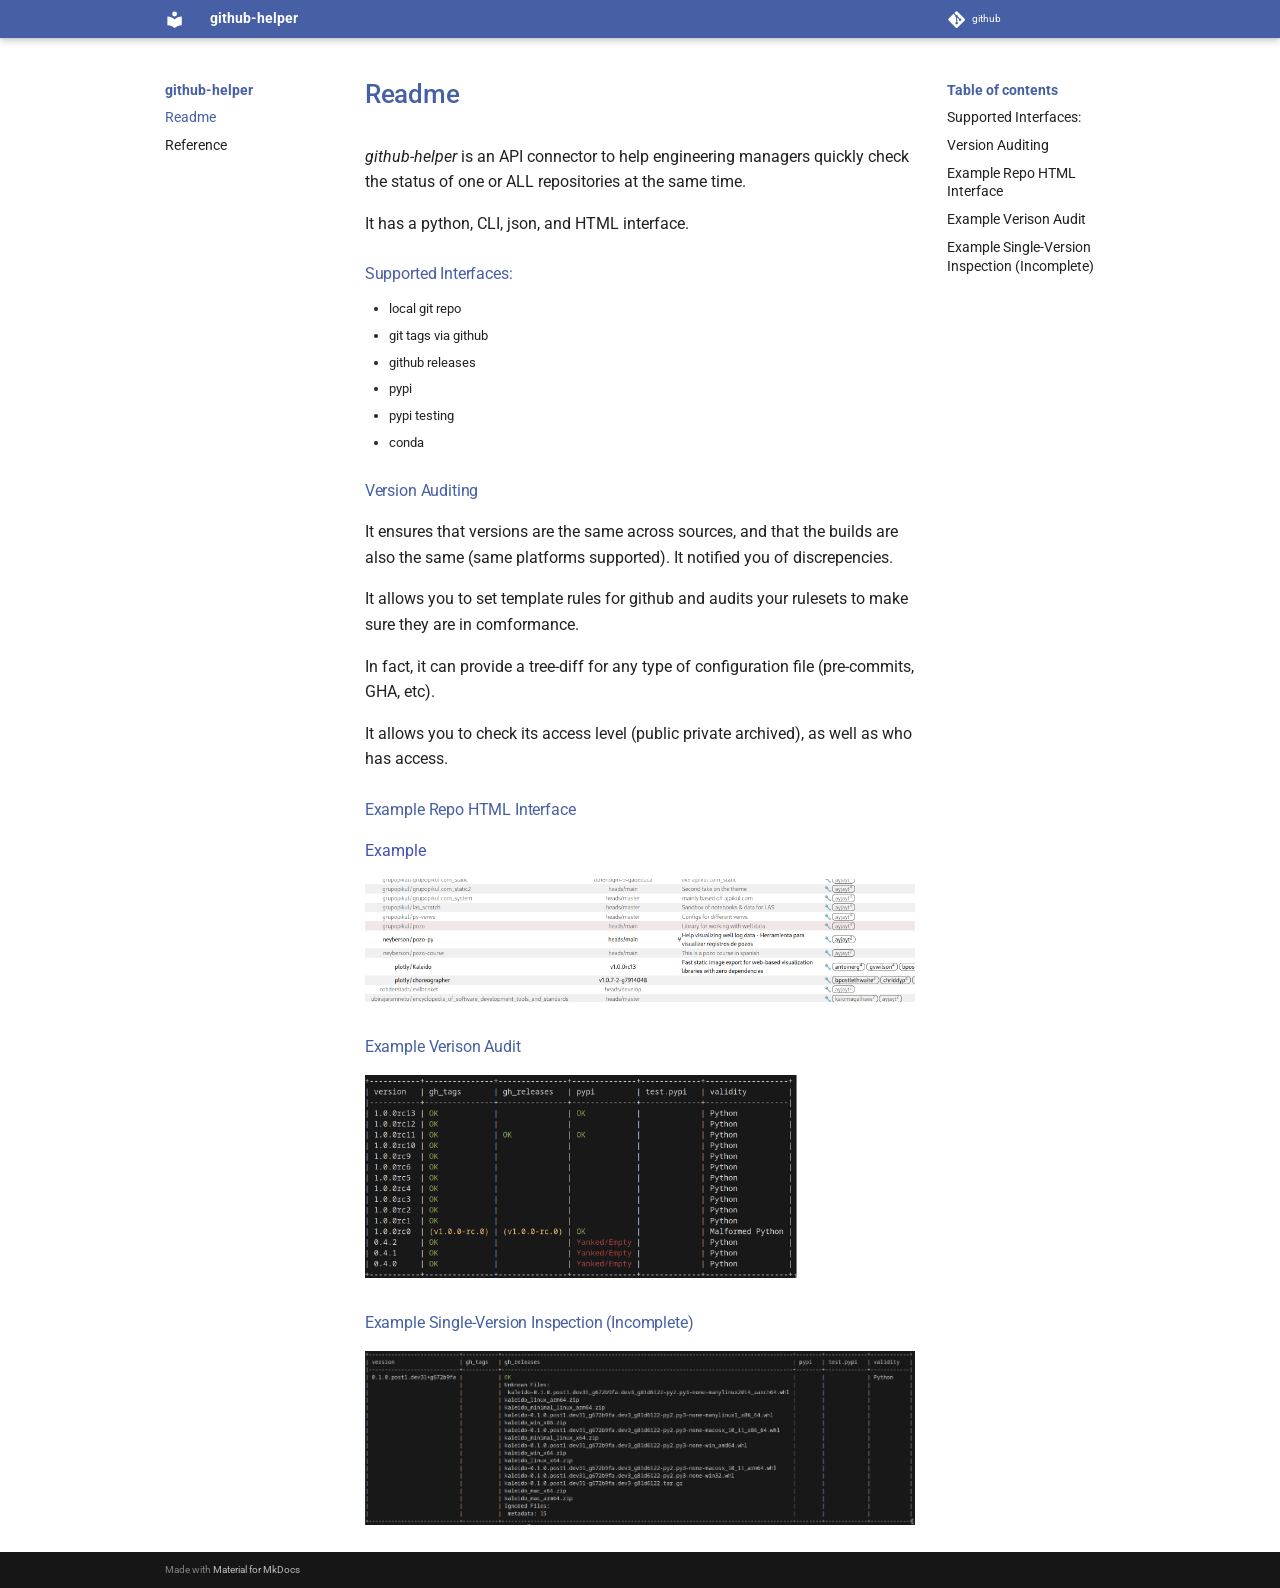
==== site/index.html @ cb5d20a8 "Render docs with new readme" ====
<!doctype html>
<html lang="en" class="no-js">
  <head>
    
      <meta charset="utf-8">
      <meta name="viewport" content="width=device-width,initial-scale=1">
      
        <meta name="description" content="A tool for quickly looking at status of all repos.">
      
      
      
        <link rel="canonical" href="https://github.com/geopozo/github-helper/">
      
      
      
        <link rel="next" href="api/github_helper/">
      
      
      <link rel="icon" href="assets/images/favicon.png">
      <meta name="generator" content="mkdocs-1.6.1, mkdocs-material-9.6.14">
    
    
      
        <title>github-helper</title>
      
    
    
      <link rel="stylesheet" href="assets/stylesheets/main.342714a4.min.css">
      
      


    
    
      
    
    
      
        
        
        <link rel="preconnect" href="https://fonts.gstatic.com" crossorigin>
        <link rel="stylesheet" href="https://fonts.googleapis.com/css?family=Roboto:300,300i,400,400i,700,700i%7CRoboto+Mono:400,400i,700,700i&display=fallback">
        <style>:root{--md-text-font:"Roboto";--md-code-font:"Roboto Mono"}</style>
      
    
    
      <link rel="stylesheet" href="css/api.css">
    
    <script>__md_scope=new URL(".",location),__md_hash=e=>[...e].reduce(((e,_)=>(e<<5)-e+_.charCodeAt(0)),0),__md_get=(e,_=localStorage,t=__md_scope)=>JSON.parse(_.getItem(t.pathname+"."+e)),__md_set=(e,_,t=localStorage,a=__md_scope)=>{try{t.setItem(a.pathname+"."+e,JSON.stringify(_))}catch(e){}}</script>
    
      

    
    
    
  </head>
  
  
    <body dir="ltr">
  
    
    <input class="md-toggle" data-md-toggle="drawer" type="checkbox" id="__drawer" autocomplete="off">
    <input class="md-toggle" data-md-toggle="search" type="checkbox" id="__search" autocomplete="off">
    <label class="md-overlay" for="__drawer"></label>
    <div data-md-component="skip">
      
        
        <a href="#supported-interfaces" class="md-skip">
          Skip to content
        </a>
      
    </div>
    <div data-md-component="announce">
      
    </div>
    
    
      

  

<header class="md-header md-header--shadow" data-md-component="header">
  <nav class="md-header__inner md-grid" aria-label="Header">
    <a href="." title="github-helper" class="md-header__button md-logo" aria-label="github-helper" data-md-component="logo">
      
  
  <svg xmlns="http://www.w3.org/2000/svg" viewBox="0 0 24 24"><path d="M12 8a3 3 0 0 0 3-3 3 3 0 0 0-3-3 3 3 0 0 0-3 3 3 3 0 0 0 3 3m0 3.54C9.64 9.35 6.5 8 3 8v11c3.5 0 6.64 1.35 9 3.54 2.36-2.19 5.5-3.54 9-3.54V8c-3.5 0-6.64 1.35-9 3.54"/></svg>

    </a>
    <label class="md-header__button md-icon" for="__drawer">
      
      <svg xmlns="http://www.w3.org/2000/svg" viewBox="0 0 24 24"><path d="M3 6h18v2H3zm0 5h18v2H3zm0 5h18v2H3z"/></svg>
    </label>
    <div class="md-header__title" data-md-component="header-title">
      <div class="md-header__ellipsis">
        <div class="md-header__topic">
          <span class="md-ellipsis">
            github-helper
          </span>
        </div>
        <div class="md-header__topic" data-md-component="header-topic">
          <span class="md-ellipsis">
            
              Readme
            
          </span>
        </div>
      </div>
    </div>
    
    
      <script>var palette=__md_get("__palette");if(palette&&palette.color){if("(prefers-color-scheme)"===palette.color.media){var media=matchMedia("(prefers-color-scheme: light)"),input=document.querySelector(media.matches?"[data-md-color-media='(prefers-color-scheme: light)']":"[data-md-color-media='(prefers-color-scheme: dark)']");palette.color.media=input.getAttribute("data-md-color-media"),palette.color.scheme=input.getAttribute("data-md-color-scheme"),palette.color.primary=input.getAttribute("data-md-color-primary"),palette.color.accent=input.getAttribute("data-md-color-accent")}for(var[key,value]of Object.entries(palette.color))document.body.setAttribute("data-md-color-"+key,value)}</script>
    
    
    
    
      <div class="md-header__source">
        <a href="https://github.com/geopozo/github-helper" title="Go to repository" class="md-source" data-md-component="source">
  <div class="md-source__icon md-icon">
    
    <svg xmlns="http://www.w3.org/2000/svg" viewBox="0 0 448 512"><!--! Font Awesome Free 6.7.2 by @fontawesome - https://fontawesome.com License - https://fontawesome.com/license/free (Icons: CC BY 4.0, Fonts: SIL OFL 1.1, Code: MIT License) Copyright 2024 Fonticons, Inc.--><path d="M439.55 236.05 244 40.45a28.87 28.87 0 0 0-40.81 0l-40.66 40.63 51.52 51.52c27.06-9.14 52.68 16.77 43.39 43.68l49.66 49.66c34.23-11.8 61.18 31 35.47 56.69-26.49 26.49-70.21-2.87-56-37.34L240.22 199v121.85c25.3 12.54 22.26 41.85 9.08 55a34.34 34.34 0 0 1-48.55 0c-17.57-17.6-11.07-46.91 11.25-56v-123c-20.8-8.51-24.6-30.74-18.64-45L142.57 101 8.45 235.14a28.86 28.86 0 0 0 0 40.81l195.61 195.6a28.86 28.86 0 0 0 40.8 0l194.69-194.69a28.86 28.86 0 0 0 0-40.81"/></svg>
  </div>
  <div class="md-source__repository">
    github
  </div>
</a>
      </div>
    
  </nav>
  
</header>
    
    <div class="md-container" data-md-component="container">
      
      
        
          
        
      
      <main class="md-main" data-md-component="main">
        <div class="md-main__inner md-grid">
          
            
              
              <div class="md-sidebar md-sidebar--primary" data-md-component="sidebar" data-md-type="navigation" >
                <div class="md-sidebar__scrollwrap">
                  <div class="md-sidebar__inner">
                    



<nav class="md-nav md-nav--primary" aria-label="Navigation" data-md-level="0">
  <label class="md-nav__title" for="__drawer">
    <a href="." title="github-helper" class="md-nav__button md-logo" aria-label="github-helper" data-md-component="logo">
      
  
  <svg xmlns="http://www.w3.org/2000/svg" viewBox="0 0 24 24"><path d="M12 8a3 3 0 0 0 3-3 3 3 0 0 0-3-3 3 3 0 0 0-3 3 3 3 0 0 0 3 3m0 3.54C9.64 9.35 6.5 8 3 8v11c3.5 0 6.64 1.35 9 3.54 2.36-2.19 5.5-3.54 9-3.54V8c-3.5 0-6.64 1.35-9 3.54"/></svg>

    </a>
    github-helper
  </label>
  
    <div class="md-nav__source">
      <a href="https://github.com/geopozo/github-helper" title="Go to repository" class="md-source" data-md-component="source">
  <div class="md-source__icon md-icon">
    
    <svg xmlns="http://www.w3.org/2000/svg" viewBox="0 0 448 512"><!--! Font Awesome Free 6.7.2 by @fontawesome - https://fontawesome.com License - https://fontawesome.com/license/free (Icons: CC BY 4.0, Fonts: SIL OFL 1.1, Code: MIT License) Copyright 2024 Fonticons, Inc.--><path d="M439.55 236.05 244 40.45a28.87 28.87 0 0 0-40.81 0l-40.66 40.63 51.52 51.52c27.06-9.14 52.68 16.77 43.39 43.68l49.66 49.66c34.23-11.8 61.18 31 35.47 56.69-26.49 26.49-70.21-2.87-56-37.34L240.22 199v121.85c25.3 12.54 22.26 41.85 9.08 55a34.34 34.34 0 0 1-48.55 0c-17.57-17.6-11.07-46.91 11.25-56v-123c-20.8-8.51-24.6-30.74-18.64-45L142.57 101 8.45 235.14a28.86 28.86 0 0 0 0 40.81l195.61 195.6a28.86 28.86 0 0 0 40.8 0l194.69-194.69a28.86 28.86 0 0 0 0-40.81"/></svg>
  </div>
  <div class="md-source__repository">
    github
  </div>
</a>
    </div>
  
  <ul class="md-nav__list" data-md-scrollfix>
    
      
      
  
  
    
  
  
  
    <li class="md-nav__item md-nav__item--active">
      
      <input class="md-nav__toggle md-toggle" type="checkbox" id="__toc">
      
      
      
        <label class="md-nav__link md-nav__link--active" for="__toc">
          
  
  
  <span class="md-ellipsis">
    Readme
    
  </span>
  

          <span class="md-nav__icon md-icon"></span>
        </label>
      
      <a href="." class="md-nav__link md-nav__link--active">
        
  
  
  <span class="md-ellipsis">
    Readme
    
  </span>
  

      </a>
      
        

<nav class="md-nav md-nav--secondary" aria-label="Table of contents">
  
  
  
  
    <label class="md-nav__title" for="__toc">
      <span class="md-nav__icon md-icon"></span>
      Table of contents
    </label>
    <ul class="md-nav__list" data-md-component="toc" data-md-scrollfix>
      
        <li class="md-nav__item">
  <a href="#supported-interfaces" class="md-nav__link">
    <span class="md-ellipsis">
      Supported Interfaces:
    </span>
  </a>
  
</li>
      
        <li class="md-nav__item">
  <a href="#version-auditing" class="md-nav__link">
    <span class="md-ellipsis">
      Version Auditing
    </span>
  </a>
  
</li>
      
        <li class="md-nav__item">
  <a href="#example-repo-html-interface" class="md-nav__link">
    <span class="md-ellipsis">
      Example Repo HTML Interface
    </span>
  </a>
  
</li>
      
        <li class="md-nav__item">
  <a href="#example-verison-audit" class="md-nav__link">
    <span class="md-ellipsis">
      Example Verison Audit
    </span>
  </a>
  
</li>
      
        <li class="md-nav__item">
  <a href="#example-single-version-inspection-incomplete" class="md-nav__link">
    <span class="md-ellipsis">
      Example Single-Version Inspection (Incomplete)
    </span>
  </a>
  
</li>
      
    </ul>
  
</nav>
      
    </li>
  

    
      
      
  
  
  
  
    <li class="md-nav__item">
      <a href="api/github_helper/" class="md-nav__link">
        
  
  
  <span class="md-ellipsis">
    Reference
    
  </span>
  

      </a>
    </li>
  

    
  </ul>
</nav>
                  </div>
                </div>
              </div>
            
            
              
              <div class="md-sidebar md-sidebar--secondary" data-md-component="sidebar" data-md-type="toc" >
                <div class="md-sidebar__scrollwrap">
                  <div class="md-sidebar__inner">
                    

<nav class="md-nav md-nav--secondary" aria-label="Table of contents">
  
  
  
  
    <label class="md-nav__title" for="__toc">
      <span class="md-nav__icon md-icon"></span>
      Table of contents
    </label>
    <ul class="md-nav__list" data-md-component="toc" data-md-scrollfix>
      
        <li class="md-nav__item">
  <a href="#supported-interfaces" class="md-nav__link">
    <span class="md-ellipsis">
      Supported Interfaces:
    </span>
  </a>
  
</li>
      
        <li class="md-nav__item">
  <a href="#version-auditing" class="md-nav__link">
    <span class="md-ellipsis">
      Version Auditing
    </span>
  </a>
  
</li>
      
        <li class="md-nav__item">
  <a href="#example-repo-html-interface" class="md-nav__link">
    <span class="md-ellipsis">
      Example Repo HTML Interface
    </span>
  </a>
  
</li>
      
        <li class="md-nav__item">
  <a href="#example-verison-audit" class="md-nav__link">
    <span class="md-ellipsis">
      Example Verison Audit
    </span>
  </a>
  
</li>
      
        <li class="md-nav__item">
  <a href="#example-single-version-inspection-incomplete" class="md-nav__link">
    <span class="md-ellipsis">
      Example Single-Version Inspection (Incomplete)
    </span>
  </a>
  
</li>
      
    </ul>
  
</nav>
                  </div>
                </div>
              </div>
            
          
          
            <div class="md-content" data-md-component="content">
              <article class="md-content__inner md-typeset">
                
                  



  <h1>Readme</h1>

<p><em>github-helper</em> is an API connector to help engineering managers quickly check the
status of one or ALL repositories at the same time.</p>
<p>It has a python, CLI, json, and HTML interface.</p>
<h3 id="supported-interfaces">Supported Interfaces:</h3>
<ul>
<li>local git repo</li>
<li>git tags via github</li>
<li>github releases</li>
<li>pypi</li>
<li>pypi testing</li>
<li>conda</li>
</ul>
<h3 id="version-auditing">Version Auditing</h3>
<p>It ensures that versions are the same across sources, and that the builds are
also the same (same platforms supported). It notified you of discrepencies.</p>
<p>It allows you to set template rules for github and audits your rulesets to make
sure they are in comformance.</p>
<p>In fact, it can provide a tree-diff for any type of configuration file
(pre-commits, GHA, etc).</p>
<p>It allows you to check its access level (public private archived), as well as
who has access.</p>
<h3 id="example-repo-html-interface">Example Repo HTML Interface</h3>
<p><a href="repos.html">Example</a></p>
<p><img alt="Screenshot of Repos HTML Output" src="images/repos_html_interface.png" /></p>
<h3 id="example-verison-audit">Example Verison Audit</h3>
<p><img alt="Screenshot of Multi-Version Output" src="images/version_audit.png" /></p>
<h3 id="example-single-version-inspection-incomplete">Example Single-Version Inspection (Incomplete)</h3>
<p><img alt="Screenshot of Terminal Output" src="images/single_version_audit.png" /></p>












                
              </article>
            </div>
          
          
<script>var target=document.getElementById(location.hash.slice(1));target&&target.name&&(target.checked=target.name.startsWith("__tabbed_"))</script>
        </div>
        
      </main>
      
        <footer class="md-footer">
  
  <div class="md-footer-meta md-typeset">
    <div class="md-footer-meta__inner md-grid">
      <div class="md-copyright">
  
  
    Made with
    <a href="https://squidfunk.github.io/mkdocs-material/" target="_blank" rel="noopener">
      Material for MkDocs
    </a>
  
</div>
      
    </div>
  </div>
</footer>
      
    </div>
    <div class="md-dialog" data-md-component="dialog">
      <div class="md-dialog__inner md-typeset"></div>
    </div>
    
    
    
      
      <script id="__config" type="application/json">{"base": ".", "features": ["navigation.indexes"], "search": "assets/javascripts/workers/search.d50fe291.min.js", "tags": null, "translations": {"clipboard.copied": "Copied to clipboard", "clipboard.copy": "Copy to clipboard", "search.result.more.one": "1 more on this page", "search.result.more.other": "# more on this page", "search.result.none": "No matching documents", "search.result.one": "1 matching document", "search.result.other": "# matching documents", "search.result.placeholder": "Type to start searching", "search.result.term.missing": "Missing", "select.version": "Select version"}, "version": null}</script>
    
    
      <script src="assets/javascripts/bundle.13a4f30d.min.js"></script>
      
    
  </body>
</html>
---- site/assets/stylesheets/main.342714a4.min.css ----
@charset "UTF-8";html{-webkit-text-size-adjust:none;-moz-text-size-adjust:none;text-size-adjust:none;box-sizing:border-box}*,:after,:before{box-sizing:inherit}@media (prefers-reduced-motion){*,:after,:before{transition:none!important}}body{margin:0}a,button,input,label{-webkit-tap-highlight-color:transparent}a{color:inherit;text-decoration:none}hr{border:0;box-sizing:initial;display:block;height:.05rem;overflow:visible;padding:0}small{font-size:80%}sub,sup{line-height:1em}img{border-style:none}table{border-collapse:initial;border-spacing:0}td,th{font-weight:400;vertical-align:top}button{background:#0000;border:0;font-family:inherit;font-size:inherit;margin:0;padding:0}input{border:0;outline:none}:root{--md-primary-fg-color:#4051b5;--md-primary-fg-color--light:#5d6cc0;--md-primary-fg-color--dark:#303fa1;--md-primary-bg-color:#fff;--md-primary-bg-color--light:#ffffffb3;--md-accent-fg-color:#526cfe;--md-accent-fg-color--transparent:#526cfe1a;--md-accent-bg-color:#fff;--md-accent-bg-color--light:#ffffffb3}[data-md-color-scheme=default]{color-scheme:light}[data-md-color-scheme=default] img[src$="#gh-dark-mode-only"],[data-md-color-scheme=default] img[src$="#only-dark"]{display:none}:root,[data-md-color-scheme=default]{--md-hue:225deg;--md-default-fg-color:#000000de;--md-default-fg-color--light:#0000008a;--md-default-fg-color--lighter:#00000052;--md-default-fg-color--lightest:#00000012;--md-default-bg-color:#fff;--md-default-bg-color--light:#ffffffb3;--md-default-bg-color--lighter:#ffffff4d;--md-default-bg-color--lightest:#ffffff1f;--md-code-fg-color:#36464e;--md-code-bg-color:#f5f5f5;--md-code-hl-color:#4287ff;--md-code-hl-color--light:#4287ff1a;--md-code-hl-number-color:#d52a2a;--md-code-hl-special-color:#db1457;--md-code-hl-function-color:#a846b9;--md-code-hl-constant-color:#6e59d9;--md-code-hl-keyword-color:#3f6ec6;--md-code-hl-string-color:#1c7d4d;--md-code-hl-name-color:var(--md-code-fg-color);--md-code-hl-operator-color:var(--md-default-fg-color--light);--md-code-hl-punctuation-color:var(--md-default-fg-color--light);--md-code-hl-comment-color:var(--md-default-fg-color--light);--md-code-hl-generic-color:var(--md-default-fg-color--light);--md-code-hl-variable-color:var(--md-default-fg-color--light);--md-typeset-color:var(--md-default-fg-color);--md-typeset-a-color:var(--md-primary-fg-color);--md-typeset-del-color:#f5503d26;--md-typeset-ins-color:#0bd57026;--md-typeset-kbd-color:#fafafa;--md-typeset-kbd-accent-color:#fff;--md-typeset-kbd-border-color:#b8b8b8;--md-typeset-mark-color:#ffff0080;--md-typeset-table-color:#0000001f;--md-typeset-table-color--light:rgba(0,0,0,.035);--md-admonition-fg-color:var(--md-default-fg-color);--md-admonition-bg-color:var(--md-default-bg-color);--md-warning-fg-color:#000000de;--md-warning-bg-color:#ff9;--md-footer-fg-color:#fff;--md-footer-fg-color--light:#ffffffb3;--md-footer-fg-color--lighter:#ffffff73;--md-footer-bg-color:#000000de;--md-footer-bg-color--dark:#00000052;--md-shadow-z1:0 0.2rem 0.5rem #0000000d,0 0 0.05rem #0000001a;--md-shadow-z2:0 0.2rem 0.5rem #0000001a,0 0 0.05rem #00000040;--md-shadow-z3:0 0.2rem 0.5rem #0003,0 0 0.05rem #00000059}.md-icon svg{fill:currentcolor;display:block;height:1.2rem;width:1.2rem}body{-webkit-font-smoothing:antialiased;-moz-osx-font-smoothing:grayscale;--md-text-font-family:var(--md-text-font,_),-apple-system,BlinkMacSystemFont,Helvetica,Arial,sans-serif;--md-code-font-family:var(--md-code-font,_),SFMono-Regular,Consolas,Menlo,monospace}aside,body,input{font-feature-settings:"kern","liga";color:var(--md-typeset-color);font-family:var(--md-text-font-family)}code,kbd,pre{font-feature-settings:"kern";font-family:var(--md-code-font-family)}:root{--md-typeset-table-sort-icon:url('data:image/svg+xml;charset=utf-8,<svg xmlns="http://www.w3.org/2000/svg" viewBox="0 0 24 24"><path d="m18 21-4-4h3V7h-3l4-4 4 4h-3v10h3M2 19v-2h10v2M2 13v-2h7v2M2 7V5h4v2z"/></svg>');--md-typeset-table-sort-icon--asc:url('data:image/svg+xml;charset=utf-8,<svg xmlns="http://www.w3.org/2000/svg" viewBox="0 0 24 24"><path d="M19 17h3l-4 4-4-4h3V3h2M2 17h10v2H2M6 5v2H2V5m0 6h7v2H2z"/></svg>');--md-typeset-table-sort-icon--desc:url('data:image/svg+xml;charset=utf-8,<svg xmlns="http://www.w3.org/2000/svg" viewBox="0 0 24 24"><path d="M19 7h3l-4-4-4 4h3v14h2M2 17h10v2H2M6 5v2H2V5m0 6h7v2H2z"/></svg>')}.md-typeset{-webkit-print-color-adjust:exact;color-adjust:exact;font-size:.8rem;line-height:1.6;overflow-wrap:break-word}@media print{.md-typeset{font-size:.68rem}}.md-typeset blockquote,.md-typeset dl,.md-typeset figure,.md-typeset ol,.md-typeset pre,.md-typeset ul{margin-bottom:1em;margin-top:1em}.md-typeset h1{color:var(--md-default-fg-color--light);font-size:2em;line-height:1.3;margin:0 0 1.25em}.md-typeset h1,.md-typeset h2{font-weight:300;letter-spacing:-.01em}.md-typeset h2{font-size:1.5625em;line-height:1.4;margin:1.6em 0 .64em}.md-typeset h3{font-size:1.25em;font-weight:400;letter-spacing:-.01em;line-height:1.5;margin:1.6em 0 .8em}.md-typeset h2+h3{margin-top:.8em}.md-typeset h4{font-weight:700;letter-spacing:-.01em;margin:1em 0}.md-typeset h5,.md-typeset h6{color:var(--md-default-fg-color--light);font-size:.8em;font-weight:700;letter-spacing:-.01em;margin:1.25em 0}.md-typeset h5{text-transform:uppercase}.md-typeset h5 code{text-transform:none}.md-typeset hr{border-bottom:.05rem solid var(--md-default-fg-color--lightest);display:flow-root;margin:1.5em 0}.md-typeset a{color:var(--md-typeset-a-color);word-break:break-word}.md-typeset a,.md-typeset a:before{transition:color 125ms}.md-typeset a:focus,.md-typeset a:hover{color:var(--md-accent-fg-color)}.md-typeset a:focus code,.md-typeset a:hover code{background-color:var(--md-accent-fg-color--transparent)}.md-typeset a code{color:currentcolor;transition:background-color 125ms}.md-typeset a.focus-visible{outline-color:var(--md-accent-fg-color);outline-offset:.2rem}.md-typeset code,.md-typeset kbd,.md-typeset pre{color:var(--md-code-fg-color);direction:ltr;font-variant-ligatures:none}@media print{.md-typeset code,.md-typeset kbd,.md-typeset pre{white-space:pre-wrap}}.md-typeset code{background-color:var(--md-code-bg-color);border-radius:.1rem;-webkit-box-decoration-break:clone;box-decoration-break:clone;font-size:.85em;padding:0 .2941176471em;word-break:break-word}.md-typeset code:not(.focus-visible){-webkit-tap-highlight-color:transparent;outline:none}.md-typeset pre{display:flow-root;line-height:1.4;position:relative}.md-typeset pre>code{-webkit-box-decoration-break:slice;box-decoration-break:slice;box-shadow:none;display:block;margin:0;outline-color:var(--md-accent-fg-color);overflow:auto;padding:.7720588235em 1.1764705882em;scrollbar-color:var(--md-default-fg-color--lighter) #0000;scrollbar-width:thin;touch-action:auto;word-break:normal}.md-typeset pre>code:hover{scrollbar-color:var(--md-accent-fg-color) #0000}.md-typeset pre>code::-webkit-scrollbar{height:.2rem;width:.2rem}.md-typeset pre>code::-webkit-scrollbar-thumb{background-color:var(--md-default-fg-color--lighter)}.md-typeset pre>code::-webkit-scrollbar-thumb:hover{background-color:var(--md-accent-fg-color)}.md-typeset kbd{background-color:var(--md-typeset-kbd-color);border-radius:.1rem;box-shadow:0 .1rem 0 .05rem var(--md-typeset-kbd-border-color),0 .1rem 0 var(--md-typeset-kbd-border-color),0 -.1rem .2rem var(--md-typeset-kbd-accent-color) inset;color:var(--md-default-fg-color);display:inline-block;font-size:.75em;padding:0 .6666666667em;vertical-align:text-top;word-break:break-word}.md-typeset mark{background-color:var(--md-typeset-mark-color);-webkit-box-decoration-break:clone;box-decoration-break:clone;color:inherit;word-break:break-word}.md-typeset abbr{border-bottom:.05rem dotted var(--md-default-fg-color--light);cursor:help;text-decoration:none}.md-typeset small{opacity:.75}[dir=ltr] .md-typeset sub,[dir=ltr] .md-typeset sup{margin-left:.078125em}[dir=rtl] .md-typeset sub,[dir=rtl] .md-typeset sup{margin-right:.078125em}[dir=ltr] .md-typeset blockquote{padding-left:.6rem}[dir=rtl] .md-typeset blockquote{padding-right:.6rem}[dir=ltr] .md-typeset blockquote{border-left:.2rem solid var(--md-default-fg-color--lighter)}[dir=rtl] .md-typeset blockquote{border-right:.2rem solid var(--md-default-fg-color--lighter)}.md-typeset blockquote{color:var(--md-default-fg-color--light);margin-left:0;margin-right:0}.md-typeset ul{list-style-type:disc}.md-typeset ul[type]{list-style-type:revert-layer}[dir=ltr] .md-typeset ol,[dir=ltr] .md-typeset ul{margin-left:.625em}[dir=rtl] .md-typeset ol,[dir=rtl] .md-typeset ul{margin-right:.625em}.md-typeset ol,.md-typeset ul{padding:0}.md-typeset ol:not([hidden]),.md-typeset ul:not([hidden]){display:flow-root}.md-typeset ol ol,.md-typeset ul ol{list-style-type:lower-alpha}.md-typeset ol ol ol,.md-typeset ul ol ol{list-style-type:lower-roman}.md-typeset ol ol ol ol,.md-typeset ul ol ol ol{list-style-type:upper-alpha}.md-typeset ol ol ol ol ol,.md-typeset ul ol ol ol ol{list-style-type:upper-roman}.md-typeset ol[type],.md-typeset ul[type]{list-style-type:revert-layer}[dir=ltr] .md-typeset ol li,[dir=ltr] .md-typeset ul li{margin-left:1.25em}[dir=rtl] .md-typeset ol li,[dir=rtl] .md-typeset ul li{margin-right:1.25em}.md-typeset ol li,.md-typeset ul li{margin-bottom:.5em}.md-typeset ol li blockquote,.md-typeset ol li p,.md-typeset ul li blockquote,.md-typeset ul li p{margin:.5em 0}.md-typeset ol li:last-child,.md-typeset ul li:last-child{margin-bottom:0}[dir=ltr] .md-typeset ol li ol,[dir=ltr] .md-typeset ol li ul,[dir=ltr] .md-typeset ul li ol,[dir=ltr] .md-typeset ul li ul{margin-left:.625em}[dir=rtl] .md-typeset ol li ol,[dir=rtl] .md-typeset ol li ul,[dir=rtl] .md-typeset ul li ol,[dir=rtl] .md-typeset ul li ul{margin-right:.625em}.md-typeset ol li ol,.md-typeset ol li ul,.md-typeset ul li ol,.md-typeset ul li ul{margin-bottom:.5em;margin-top:.5em}[dir=ltr] .md-typeset dd{margin-left:1.875em}[dir=rtl] .md-typeset dd{margin-right:1.875em}.md-typeset dd{margin-bottom:1.5em;margin-top:1em}.md-typeset img,.md-typeset svg,.md-typeset video{height:auto;max-width:100%}.md-typeset img[align=left]{margin:1em 1em 1em 0}.md-typeset img[align=right]{margin:1em 0 1em 1em}.md-typeset img[align]:only-child{margin-top:0}.md-typeset figure{display:flow-root;margin:1em auto;max-width:100%;text-align:center;width:-moz-fit-content;width:fit-content}.md-typeset figure img{display:block;margin:0 auto}.md-typeset figcaption{font-style:italic;margin:1em auto;max-width:24rem}.md-typeset iframe{max-width:100%}.md-typeset table:not([class]){background-color:var(--md-default-bg-color);border:.05rem solid var(--md-typeset-table-color);border-radius:.1rem;display:inline-block;font-size:.64rem;max-width:100%;overflow:auto;touch-action:auto}@media print{.md-typeset table:not([class]){display:table}}.md-typeset table:not([class])+*{margin-top:1.5em}.md-typeset table:not([class]) td>:first-child,.md-typeset table:not([class]) th>:first-child{margin-top:0}.md-typeset table:not([class]) td>:last-child,.md-typeset table:not([class]) th>:last-child{margin-bottom:0}.md-typeset table:not([class]) td:not([align]),.md-typeset table:not([class]) th:not([align]){text-align:left}[dir=rtl] .md-typeset table:not([class]) td:not([align]),[dir=rtl] .md-typeset table:not([class]) th:not([align]){text-align:right}.md-typeset table:not([class]) th{font-weight:700;min-width:5rem;padding:.9375em 1.25em;vertical-align:top}.md-typeset table:not([class]) td{border-top:.05rem solid var(--md-typeset-table-color);padding:.9375em 1.25em;vertical-align:top}.md-typeset table:not([class]) tbody tr{transition:background-color 125ms}.md-typeset table:not([class]) tbody tr:hover{background-color:var(--md-typeset-table-color--light);box-shadow:0 .05rem 0 var(--md-default-bg-color) inset}.md-typeset table:not([class]) a{word-break:normal}.md-typeset table th[role=columnheader]{cursor:pointer}[dir=ltr] .md-typeset table th[role=columnheader]:after{margin-left:.5em}[dir=rtl] .md-typeset table th[role=columnheader]:after{margin-right:.5em}.md-typeset table th[role=columnheader]:after{content:"";display:inline-block;height:1.2em;-webkit-mask-image:var(--md-typeset-table-sort-icon);mask-image:var(--md-typeset-table-sort-icon);-webkit-mask-repeat:no-repeat;mask-repeat:no-repeat;-webkit-mask-size:contain;mask-size:contain;transition:background-color 125ms;vertical-align:text-bottom;width:1.2em}.md-typeset table th[role=columnheader]:hover:after{background-color:var(--md-default-fg-color--lighter)}.md-typeset table th[role=columnheader][aria-sort=ascending]:after{background-color:var(--md-default-fg-color--light);-webkit-mask-image:var(--md-typeset-table-sort-icon--asc);mask-image:var(--md-typeset-table-sort-icon--asc)}.md-typeset table th[role=columnheader][aria-sort=descending]:after{background-color:var(--md-default-fg-color--light);-webkit-mask-image:var(--md-typeset-table-sort-icon--desc);mask-image:var(--md-typeset-table-sort-icon--desc)}.md-typeset__scrollwrap{margin:1em -.8rem;overflow-x:auto;touch-action:auto}.md-typeset__table{display:inline-block;margin-bottom:.5em;padding:0 .8rem}@media print{.md-typeset__table{display:block}}html .md-typeset__table table{display:table;margin:0;overflow:hidden;width:100%}@media screen and (max-width:44.984375em){.md-content__inner>pre{margin:1em -.8rem}.md-content__inner>pre code{border-radius:0}}.md-typeset .md-author{border-radius:100%;display:block;flex-shrink:0;height:1.6rem;overflow:hidden;position:relative;transition:color 125ms,transform 125ms;width:1.6rem}.md-typeset .md-author img{display:block}.md-typeset .md-author--more{background:var(--md-default-fg-color--lightest);color:var(--md-default-fg-color--lighter);font-size:.6rem;font-weight:700;line-height:1.6rem;text-align:center}.md-typeset .md-author--long{height:2.4rem;width:2.4rem}.md-typeset a.md-author{transform:scale(1)}.md-typeset a.md-author img{border-radius:100%;filter:grayscale(100%) opacity(75%);transition:filter 125ms}.md-typeset a.md-author:focus,.md-typeset a.md-author:hover{transform:scale(1.1);z-index:1}.md-typeset a.md-author:focus img,.md-typeset a.md-author:hover img{filter:grayscale(0)}.md-banner{background-color:var(--md-footer-bg-color);color:var(--md-footer-fg-color);overflow:auto}@media print{.md-banner{display:none}}.md-banner--warning{background-color:var(--md-warning-bg-color);color:var(--md-warning-fg-color)}.md-banner__inner{font-size:.7rem;margin:.6rem auto;padding:0 .8rem}[dir=ltr] .md-banner__button{float:right}[dir=rtl] .md-banner__button{float:left}.md-banner__button{color:inherit;cursor:pointer;transition:opacity .25s}.no-js .md-banner__button{display:none}.md-banner__button:hover{opacity:.7}html{font-size:125%;height:100%;overflow-x:hidden}@media screen and (min-width:100em){html{font-size:137.5%}}@media screen and (min-width:125em){html{font-size:150%}}body{background-color:var(--md-default-bg-color);display:flex;flex-direction:column;font-size:.5rem;min-height:100%;position:relative;width:100%}@media print{body{display:block}}@media screen and (max-width:59.984375em){body[data-md-scrolllock]{position:fixed}}.md-grid{margin-left:auto;margin-right:auto;max-width:61rem}.md-container{display:flex;flex-direction:column;flex-grow:1}@media print{.md-container{display:block}}.md-main{flex-grow:1}.md-main__inner{display:flex;height:100%;margin-top:1.5rem}.md-ellipsis{overflow:hidden;text-overflow:ellipsis}.md-toggle{display:none}.md-option{height:0;opacity:0;position:absolute;width:0}.md-option:checked+label:not([hidden]){display:block}.md-option.focus-visible+label{outline-color:var(--md-accent-fg-color);outline-style:auto}.md-skip{background-color:var(--md-default-fg-color);border-radius:.1rem;color:var(--md-default-bg-color);font-size:.64rem;margin:.5rem;opacity:0;outline-color:var(--md-accent-fg-color);padding:.3rem .5rem;position:fixed;transform:translateY(.4rem);z-index:-1}.md-skip:focus{opacity:1;transform:translateY(0);transition:transform .25s cubic-bezier(.4,0,.2,1),opacity 175ms 75ms;z-index:10}@page{margin:25mm}:root{--md-clipboard-icon:url('data:image/svg+xml;charset=utf-8,<svg xmlns="http://www.w3.org/2000/svg" viewBox="0 0 24 24"><path d="M19 21H8V7h11m0-2H8a2 2 0 0 0-2 2v14a2 2 0 0 0 2 2h11a2 2 0 0 0 2-2V7a2 2 0 0 0-2-2m-3-4H4a2 2 0 0 0-2 2v14h2V3h12z"/></svg>')}.md-clipboard{border-radius:.1rem;color:var(--md-default-fg-color--lightest);cursor:pointer;height:1.5em;outline-color:var(--md-accent-fg-color);outline-offset:.1rem;position:absolute;right:.5em;top:.5em;transition:color .25s;width:1.5em;z-index:1}@media print{.md-clipboard{display:none}}.md-clipboard:not(.focus-visible){-webkit-tap-highlight-color:transparent;outline:none}:hover>.md-clipboard{color:var(--md-default-fg-color--light)}.md-clipboard:focus,.md-clipboard:hover{color:var(--md-accent-fg-color)}.md-clipboard:after{background-color:currentcolor;content:"";display:block;height:1.125em;margin:0 auto;-webkit-mask-image:var(--md-clipboard-icon);mask-image:var(--md-clipboard-icon);-webkit-mask-position:center;mask-position:center;-webkit-mask-repeat:no-repeat;mask-repeat:no-repeat;-webkit-mask-size:contain;mask-size:contain;width:1.125em}.md-clipboard--inline{cursor:pointer}.md-clipboard--inline code{transition:color .25s,background-color .25s}.md-clipboard--inline:focus code,.md-clipboard--inline:hover code{background-color:var(--md-accent-fg-color--transparent);color:var(--md-accent-fg-color)}.md-typeset .md-code__content{display:grid}@keyframes consent{0%{opacity:0;transform:translateY(100%)}to{opacity:1;transform:translateY(0)}}@keyframes overlay{0%{opacity:0}to{opacity:1}}.md-consent__overlay{animation:overlay .25s both;-webkit-backdrop-filter:blur(.1rem);backdrop-filter:blur(.1rem);background-color:#0000008a;height:100%;opacity:1;position:fixed;top:0;width:100%;z-index:5}.md-consent__inner{animation:consent .5s cubic-bezier(.1,.7,.1,1) both;background-color:var(--md-default-bg-color);border:0;border-radius:.1rem;bottom:0;box-shadow:0 0 .2rem #0000001a,0 .2rem .4rem #0003;max-height:100%;overflow:auto;padding:0;position:fixed;width:100%;z-index:5}.md-consent__form{padding:.8rem}.md-consent__settings{display:none;margin:1em 0}input:checked+.md-consent__settings{display:block}.md-consent__controls{margin-bottom:.8rem}.md-typeset .md-consent__controls .md-button{display:inline}@media screen and (max-width:44.984375em){.md-typeset .md-consent__controls .md-button{display:block;margin-top:.4rem;text-align:center;width:100%}}.md-consent label{cursor:pointer}.md-content{flex-grow:1;min-width:0}.md-content__inner{margin:0 .8rem 1.2rem;padding-top:.6rem}@media screen and (min-width:76.25em){[dir=ltr] .md-sidebar--primary:not([hidden])~.md-content>.md-content__inner{margin-left:1.2rem}[dir=ltr] .md-sidebar--secondary:not([hidden])~.md-content>.md-content__inner,[dir=rtl] .md-sidebar--primary:not([hidden])~.md-content>.md-content__inner{margin-right:1.2rem}[dir=rtl] .md-sidebar--secondary:not([hidden])~.md-content>.md-content__inner{margin-left:1.2rem}}.md-content__inner:before{content:"";display:block;height:.4rem}.md-content__inner>:last-child{margin-bottom:0}[dir=ltr] .md-content__button{float:right}[dir=rtl] .md-content__button{float:left}[dir=ltr] .md-content__button{margin-left:.4rem}[dir=rtl] .md-content__button{margin-right:.4rem}.md-content__button{margin:.4rem 0;padding:0}@media print{.md-content__button{display:none}}.md-typeset .md-content__button{color:var(--md-default-fg-color--lighter)}.md-content__button svg{display:inline;vertical-align:top}[dir=rtl] .md-content__button svg{transform:scaleX(-1)}[dir=ltr] .md-dialog{right:.8rem}[dir=rtl] .md-dialog{left:.8rem}.md-dialog{background-color:var(--md-default-fg-color);border-radius:.1rem;bottom:.8rem;box-shadow:var(--md-shadow-z3);min-width:11.1rem;opacity:0;padding:.4rem .6rem;pointer-events:none;position:fixed;transform:translateY(100%);transition:transform 0ms .4s,opacity .4s;z-index:4}@media print{.md-dialog{display:none}}.md-dialog--active{opacity:1;pointer-events:auto;transform:translateY(0);transition:transform .4s cubic-bezier(.075,.85,.175,1),opacity .4s}.md-dialog__inner{color:var(--md-default-bg-color);font-size:.7rem}.md-feedback{margin:2em 0 1em;text-align:center}.md-feedback fieldset{border:none;margin:0;padding:0}.md-feedback__title{font-weight:700;margin:1em auto}.md-feedback__inner{position:relative}.md-feedback__list{display:flex;flex-wrap:wrap;place-content:baseline center;position:relative}.md-feedback__list:hover .md-icon:not(:disabled){color:var(--md-default-fg-color--lighter)}:disabled .md-feedback__list{min-height:1.8rem}.md-feedback__icon{color:var(--md-default-fg-color--light);cursor:pointer;flex-shrink:0;margin:0 .1rem;transition:color 125ms}.md-feedback__icon:not(:disabled).md-icon:hover{color:var(--md-accent-fg-color)}.md-feedback__icon:disabled{color:var(--md-default-fg-color--lightest);pointer-events:none}.md-feedback__note{opacity:0;position:relative;transform:translateY(.4rem);transition:transform .4s cubic-bezier(.1,.7,.1,1),opacity .15s}.md-feedback__note>*{margin:0 auto;max-width:16rem}:disabled .md-feedback__note{opacity:1;transform:translateY(0)}@media print{.md-feedback{display:none}}.md-footer{background-color:var(--md-footer-bg-color);color:var(--md-footer-fg-color)}@media print{.md-footer{display:none}}.md-footer__inner{justify-content:space-between;overflow:auto;padding:.2rem}.md-footer__inner:not([hidden]){display:flex}.md-footer__link{align-items:end;display:flex;flex-grow:0.01;margin-bottom:.4rem;margin-top:1rem;max-width:100%;outline-color:var(--md-accent-fg-color);overflow:hidden;transition:opacity .25s}.md-footer__link:focus,.md-footer__link:hover{opacity:.7}[dir=rtl] .md-footer__link svg{transform:scaleX(-1)}@media screen and (max-width:44.984375em){.md-footer__link--prev{flex-shrink:0}.md-footer__link--prev .md-footer__title{display:none}}[dir=ltr] .md-footer__link--next{margin-left:auto}[dir=rtl] .md-footer__link--next{margin-right:auto}.md-footer__link--next{text-align:right}[dir=rtl] .md-footer__link--next{text-align:left}.md-footer__title{flex-grow:1;font-size:.9rem;margin-bottom:.7rem;max-width:calc(100% - 2.4rem);padding:0 1rem;white-space:nowrap}.md-footer__button{margin:.2rem;padding:.4rem}.md-footer__direction{font-size:.64rem;opacity:.7}.md-footer-meta{background-color:var(--md-footer-bg-color--dark)}.md-footer-meta__inner{display:flex;flex-wrap:wrap;justify-content:space-between;padding:.2rem}html .md-footer-meta.md-typeset a{color:var(--md-footer-fg-color--light)}html .md-footer-meta.md-typeset a:focus,html .md-footer-meta.md-typeset a:hover{color:var(--md-footer-fg-color)}.md-copyright{color:var(--md-footer-fg-color--lighter);font-size:.64rem;margin:auto .6rem;padding:.4rem 0;width:100%}@media screen and (min-width:45em){.md-copyright{width:auto}}.md-copyright__highlight{color:var(--md-footer-fg-color--light)}.md-social{display:inline-flex;gap:.2rem;margin:0 .4rem;padding:.2rem 0 .6rem}@media screen and (min-width:45em){.md-social{padding:.6rem 0}}.md-social__link{display:inline-block;height:1.6rem;text-align:center;width:1.6rem}.md-social__link:before{line-height:1.9}.md-social__link svg{fill:currentcolor;max-height:.8rem;vertical-align:-25%}.md-typeset .md-button{border:.1rem solid;border-radius:.1rem;color:var(--md-primary-fg-color);cursor:pointer;display:inline-block;font-weight:700;padding:.625em 2em;transition:color 125ms,background-color 125ms,border-color 125ms}.md-typeset .md-button--primary{background-color:var(--md-primary-fg-color);border-color:var(--md-primary-fg-color);color:var(--md-primary-bg-color)}.md-typeset .md-button:focus,.md-typeset .md-button:hover{background-color:var(--md-accent-fg-color);border-color:var(--md-accent-fg-color);color:var(--md-accent-bg-color)}[dir=ltr] .md-typeset .md-input{border-top-left-radius:.1rem}[dir=ltr] .md-typeset .md-input,[dir=rtl] .md-typeset .md-input{border-top-right-radius:.1rem}[dir=rtl] .md-typeset .md-input{border-top-left-radius:.1rem}.md-typeset .md-input{border-bottom:.1rem solid var(--md-default-fg-color--lighter);box-shadow:var(--md-shadow-z1);font-size:.8rem;height:1.8rem;padding:0 .6rem;transition:border .25s,box-shadow .25s}.md-typeset .md-input:focus,.md-typeset .md-input:hover{border-bottom-color:var(--md-accent-fg-color);box-shadow:var(--md-shadow-z2)}.md-typeset .md-input--stretch{width:100%}.md-header{background-color:var(--md-primary-fg-color);box-shadow:0 0 .2rem #0000,0 .2rem .4rem #0000;color:var(--md-primary-bg-color);display:block;left:0;position:sticky;right:0;top:0;z-index:4}@media print{.md-header{display:none}}.md-header[hidden]{transform:translateY(-100%);transition:transform .25s cubic-bezier(.8,0,.6,1),box-shadow .25s}.md-header--shadow{box-shadow:0 0 .2rem #0000001a,0 .2rem .4rem #0003;transition:transform .25s cubic-bezier(.1,.7,.1,1),box-shadow .25s}.md-header__inner{align-items:center;display:flex;padding:0 .2rem}.md-header__button{color:currentcolor;cursor:pointer;margin:.2rem;outline-color:var(--md-accent-fg-color);padding:.4rem;position:relative;transition:opacity .25s;vertical-align:middle;z-index:1}.md-header__button:hover{opacity:.7}.md-header__button:not([hidden]){display:inline-block}.md-header__button:not(.focus-visible){-webkit-tap-highlight-color:transparent;outline:none}.md-header__button.md-logo{margin:.2rem;padding:.4rem}@media screen and (max-width:76.234375em){.md-header__button.md-logo{display:none}}.md-header__button.md-logo img,.md-header__button.md-logo svg{fill:currentcolor;display:block;height:1.2rem;width:auto}@media screen and (min-width:60em){.md-header__button[for=__search]{display:none}}.no-js .md-header__button[for=__search]{display:none}[dir=rtl] .md-header__button[for=__search] svg{transform:scaleX(-1)}@media screen and (min-width:76.25em){.md-header__button[for=__drawer]{display:none}}.md-header__topic{display:flex;max-width:100%;position:absolute;transition:transform .4s cubic-bezier(.1,.7,.1,1),opacity .15s;white-space:nowrap}.md-header__topic+.md-header__topic{opacity:0;pointer-events:none;transform:translateX(1.25rem);transition:transform .4s cubic-bezier(1,.7,.1,.1),opacity .15s;z-index:-1}[dir=rtl] .md-header__topic+.md-header__topic{transform:translateX(-1.25rem)}.md-header__topic:first-child{font-weight:700}[dir=ltr] .md-header__title{margin-left:1rem;margin-right:.4rem}[dir=rtl] .md-header__title{margin-left:.4rem;margin-right:1rem}.md-header__title{flex-grow:1;font-size:.9rem;height:2.4rem;line-height:2.4rem}.md-header__title--active .md-header__topic{opacity:0;pointer-events:none;transform:translateX(-1.25rem);transition:transform .4s cubic-bezier(1,.7,.1,.1),opacity .15s;z-index:-1}[dir=rtl] .md-header__title--active .md-header__topic{transform:translateX(1.25rem)}.md-header__title--active .md-header__topic+.md-header__topic{opacity:1;pointer-events:auto;transform:translateX(0);transition:transform .4s cubic-bezier(.1,.7,.1,1),opacity .15s;z-index:0}.md-header__title>.md-header__ellipsis{height:100%;position:relative;width:100%}.md-header__option{display:flex;flex-shrink:0;max-width:100%;transition:max-width 0ms .25s,opacity .25s .25s;white-space:nowrap}[data-md-toggle=search]:checked~.md-header .md-header__option{max-width:0;opacity:0;transition:max-width 0ms,opacity 0ms}.md-header__option>input{bottom:0}.md-header__source{display:none}@media screen and (min-width:60em){[dir=ltr] .md-header__source{margin-left:1rem}[dir=rtl] .md-header__source{margin-right:1rem}.md-header__source{display:block;max-width:11.7rem;width:11.7rem}}@media screen and (min-width:76.25em){[dir=ltr] .md-header__source{margin-left:1.4rem}[dir=rtl] .md-header__source{margin-right:1.4rem}}.md-meta{color:var(--md-default-fg-color--light);font-size:.7rem;line-height:1.3}.md-meta__list{display:inline-flex;flex-wrap:wrap;list-style:none;margin:0;padding:0}.md-meta__item:not(:last-child):after{content:"·";margin-left:.2rem;margin-right:.2rem}.md-meta__link{color:var(--md-typeset-a-color)}.md-meta__link:focus,.md-meta__link:hover{color:var(--md-accent-fg-color)}.md-draft{background-color:#ff1744;border-radius:.125em;color:#fff;display:inline-block;font-weight:700;padding-left:.5714285714em;padding-right:.5714285714em}:root{--md-nav-icon--prev:url('data:image/svg+xml;charset=utf-8,<svg xmlns="http://www.w3.org/2000/svg" viewBox="0 0 24 24"><path d="M20 11v2H8l5.5 5.5-1.42 1.42L4.16 12l7.92-7.92L13.5 5.5 8 11z"/></svg>');--md-nav-icon--next:url('data:image/svg+xml;charset=utf-8,<svg xmlns="http://www.w3.org/2000/svg" viewBox="0 0 24 24"><path d="M8.59 16.58 13.17 12 8.59 7.41 10 6l6 6-6 6z"/></svg>');--md-toc-icon:url('data:image/svg+xml;charset=utf-8,<svg xmlns="http://www.w3.org/2000/svg" viewBox="0 0 24 24"><path d="M3 9h14V7H3zm0 4h14v-2H3zm0 4h14v-2H3zm16 0h2v-2h-2zm0-10v2h2V7zm0 6h2v-2h-2z"/></svg>')}.md-nav{font-size:.7rem;line-height:1.3}.md-nav__title{color:var(--md-default-fg-color--light);display:block;font-weight:700;overflow:hidden;padding:0 .6rem;text-overflow:ellipsis}.md-nav__title .md-nav__button{display:none}.md-nav__title .md-nav__button img{height:100%;width:auto}.md-nav__title .md-nav__button.md-logo img,.md-nav__title .md-nav__button.md-logo svg{fill:currentcolor;display:block;height:2.4rem;max-width:100%;object-fit:contain;width:auto}.md-nav__list{list-style:none;margin:0;padding:0}.md-nav__link{align-items:flex-start;display:flex;gap:.4rem;margin-top:.625em;scroll-snap-align:start;transition:color 125ms}.md-nav__link--passed{color:var(--md-default-fg-color--light)}.md-nav__item .md-nav__link--active,.md-nav__item .md-nav__link--active code{color:var(--md-typeset-a-color)}.md-nav__link .md-ellipsis{position:relative}[dir=ltr] .md-nav__link .md-icon:last-child{margin-left:auto}[dir=rtl] .md-nav__link .md-icon:last-child{margin-right:auto}.md-nav__link svg{fill:currentcolor;flex-shrink:0;height:1.3em;position:relative}.md-nav__link[for]:focus,.md-nav__link[for]:hover,.md-nav__link[href]:focus,.md-nav__link[href]:hover{color:var(--md-accent-fg-color);cursor:pointer}.md-nav__link.focus-visible{outline-color:var(--md-accent-fg-color);outline-offset:.2rem}.md-nav--primary .md-nav__link[for=__toc]{display:none}.md-nav--primary .md-nav__link[for=__toc] .md-icon:after{background-color:currentcolor;display:block;height:100%;-webkit-mask-image:var(--md-toc-icon);mask-image:var(--md-toc-icon);width:100%}.md-nav--primary .md-nav__link[for=__toc]~.md-nav{display:none}.md-nav__container>.md-nav__link{margin-top:0}.md-nav__container>.md-nav__link:first-child{flex-grow:1;min-width:0}.md-nav__icon{flex-shrink:0}.md-nav__source{display:none}@media screen and (max-width:76.234375em){.md-nav--primary,.md-nav--primary .md-nav{background-color:var(--md-default-bg-color);display:flex;flex-direction:column;height:100%;left:0;position:absolute;right:0;top:0;z-index:1}.md-nav--primary .md-nav__item,.md-nav--primary .md-nav__title{font-size:.8rem;line-height:1.5}.md-nav--primary .md-nav__title{background-color:var(--md-default-fg-color--lightest);color:var(--md-default-fg-color--light);cursor:pointer;height:5.6rem;line-height:2.4rem;padding:3rem .8rem .2rem;position:relative;white-space:nowrap}[dir=ltr] .md-nav--primary .md-nav__title .md-nav__icon{left:.4rem}[dir=rtl] .md-nav--primary .md-nav__title .md-nav__icon{right:.4rem}.md-nav--primary .md-nav__title .md-nav__icon{display:block;height:1.2rem;margin:.2rem;position:absolute;top:.4rem;width:1.2rem}.md-nav--primary .md-nav__title .md-nav__icon:after{background-color:currentcolor;content:"";display:block;height:100%;-webkit-mask-image:var(--md-nav-icon--prev);mask-image:var(--md-nav-icon--prev);-webkit-mask-position:center;mask-position:center;-webkit-mask-repeat:no-repeat;mask-repeat:no-repeat;-webkit-mask-size:contain;mask-size:contain;width:100%}.md-nav--primary .md-nav__title~.md-nav__list{background-color:var(--md-default-bg-color);box-shadow:0 .05rem 0 var(--md-default-fg-color--lightest) inset;overflow-y:auto;scroll-snap-type:y mandatory;touch-action:pan-y}.md-nav--primary .md-nav__title~.md-nav__list>:first-child{border-top:0}.md-nav--primary .md-nav__title[for=__drawer]{background-color:var(--md-primary-fg-color);color:var(--md-primary-bg-color);font-weight:700}.md-nav--primary .md-nav__title .md-logo{display:block;left:.2rem;margin:.2rem;padding:.4rem;position:absolute;right:.2rem;top:.2rem}.md-nav--primary .md-nav__list{flex:1}.md-nav--primary .md-nav__item{border-top:.05rem solid var(--md-default-fg-color--lightest)}.md-nav--primary .md-nav__item--active>.md-nav__link{color:var(--md-typeset-a-color)}.md-nav--primary .md-nav__item--active>.md-nav__link:focus,.md-nav--primary .md-nav__item--active>.md-nav__link:hover{color:var(--md-accent-fg-color)}.md-nav--primary .md-nav__link{margin-top:0;padding:.6rem .8rem}.md-nav--primary .md-nav__link svg{margin-top:.1em}.md-nav--primary .md-nav__link>.md-nav__link{padding:0}[dir=ltr] .md-nav--primary .md-nav__link .md-nav__icon{margin-right:-.2rem}[dir=rtl] .md-nav--primary .md-nav__link .md-nav__icon{margin-left:-.2rem}.md-nav--primary .md-nav__link .md-nav__icon{font-size:1.2rem;height:1.2rem;width:1.2rem}.md-nav--primary .md-nav__link .md-nav__icon:after{background-color:currentcolor;content:"";display:block;height:100%;-webkit-mask-image:var(--md-nav-icon--next);mask-image:var(--md-nav-icon--next);-webkit-mask-position:center;mask-position:center;-webkit-mask-repeat:no-repeat;mask-repeat:no-repeat;-webkit-mask-size:contain;mask-size:contain;width:100%}[dir=rtl] .md-nav--primary .md-nav__icon:after{transform:scale(-1)}.md-nav--primary .md-nav--secondary .md-nav{background-color:initial;position:static}[dir=ltr] .md-nav--primary .md-nav--secondary .md-nav .md-nav__link{padding-left:1.4rem}[dir=rtl] .md-nav--primary .md-nav--secondary .md-nav .md-nav__link{padding-right:1.4rem}[dir=ltr] .md-nav--primary .md-nav--secondary .md-nav .md-nav .md-nav__link{padding-left:2rem}[dir=rtl] .md-nav--primary .md-nav--secondary .md-nav .md-nav .md-nav__link{padding-right:2rem}[dir=ltr] .md-nav--primary .md-nav--secondary .md-nav .md-nav .md-nav .md-nav__link{padding-left:2.6rem}[dir=rtl] .md-nav--primary .md-nav--secondary .md-nav .md-nav .md-nav .md-nav__link{padding-right:2.6rem}[dir=ltr] .md-nav--primary .md-nav--secondary .md-nav .md-nav .md-nav .md-nav .md-nav__link{padding-left:3.2rem}[dir=rtl] .md-nav--primary .md-nav--secondary .md-nav .md-nav .md-nav .md-nav .md-nav__link{padding-right:3.2rem}.md-nav--secondary{background-color:initial}.md-nav__toggle~.md-nav{display:flex;opacity:0;transform:translateX(100%);transition:transform .25s cubic-bezier(.8,0,.6,1),opacity 125ms 50ms}[dir=rtl] .md-nav__toggle~.md-nav{transform:translateX(-100%)}.md-nav__toggle:checked~.md-nav{opacity:1;transform:translateX(0);transition:transform .25s cubic-bezier(.4,0,.2,1),opacity 125ms 125ms}.md-nav__toggle:checked~.md-nav>.md-nav__list{-webkit-backface-visibility:hidden;backface-visibility:hidden}}@media screen and (max-width:59.984375em){.md-nav--primary .md-nav__link[for=__toc]{display:flex}.md-nav--primary .md-nav__link[for=__toc] .md-icon:after{content:""}.md-nav--primary .md-nav__link[for=__toc]+.md-nav__link{display:none}.md-nav--primary .md-nav__link[for=__toc]~.md-nav{display:flex}.md-nav__source{background-color:var(--md-primary-fg-color--dark);color:var(--md-primary-bg-color);display:block;padding:0 .2rem}}@media screen and (min-width:60em) and (max-width:76.234375em){.md-nav--integrated .md-nav__link[for=__toc]{display:flex}.md-nav--integrated .md-nav__link[for=__toc] .md-icon:after{content:""}.md-nav--integrated .md-nav__link[for=__toc]+.md-nav__link{display:none}.md-nav--integrated .md-nav__link[for=__toc]~.md-nav{display:flex}}@media screen and (min-width:60em){.md-nav{margin-bottom:-.4rem}.md-nav--secondary .md-nav__title{background:var(--md-default-bg-color);box-shadow:0 0 .4rem .4rem var(--md-default-bg-color);position:sticky;top:0;z-index:1}.md-nav--secondary .md-nav__title[for=__toc]{scroll-snap-align:start}.md-nav--secondary .md-nav__title .md-nav__icon{display:none}[dir=ltr] .md-nav--secondary .md-nav__list{padding-left:.6rem}[dir=rtl] .md-nav--secondary .md-nav__list{padding-right:.6rem}.md-nav--secondary .md-nav__list{padding-bottom:.4rem}[dir=ltr] .md-nav--secondary .md-nav__item>.md-nav__link{margin-right:.4rem}[dir=rtl] .md-nav--secondary .md-nav__item>.md-nav__link{margin-left:.4rem}}@media screen and (min-width:76.25em){.md-nav{margin-bottom:-.4rem;transition:max-height .25s cubic-bezier(.86,0,.07,1)}.md-nav--primary .md-nav__title{background:var(--md-default-bg-color);box-shadow:0 0 .4rem .4rem var(--md-default-bg-color);position:sticky;top:0;z-index:1}.md-nav--primary .md-nav__title[for=__drawer]{scroll-snap-align:start}.md-nav--primary .md-nav__title .md-nav__icon{display:none}[dir=ltr] .md-nav--primary .md-nav__list{padding-left:.6rem}[dir=rtl] .md-nav--primary .md-nav__list{padding-right:.6rem}.md-nav--primary .md-nav__list{padding-bottom:.4rem}[dir=ltr] .md-nav--primary .md-nav__item>.md-nav__link{margin-right:.4rem}[dir=rtl] .md-nav--primary .md-nav__item>.md-nav__link{margin-left:.4rem}.md-nav__toggle~.md-nav{display:grid;grid-template-rows:minmax(.4rem,0fr);opacity:0;transition:grid-template-rows .25s cubic-bezier(.86,0,.07,1),opacity .25s,visibility 0ms .25s;visibility:collapse}.md-nav__toggle~.md-nav>.md-nav__list{overflow:hidden}.md-nav__toggle.md-toggle--indeterminate~.md-nav,.md-nav__toggle:checked~.md-nav{grid-template-rows:minmax(.4rem,1fr);opacity:1;transition:grid-template-rows .25s cubic-bezier(.86,0,.07,1),opacity .15s .1s,visibility 0ms;visibility:visible}.md-nav__toggle.md-toggle--indeterminate~.md-nav{transition:none}.md-nav__item--nested>.md-nav>.md-nav__title{display:none}.md-nav__item--section{display:block;margin:1.25em 0}.md-nav__item--section:last-child{margin-bottom:0}.md-nav__item--section>.md-nav__link{font-weight:700}.md-nav__item--section>.md-nav__link[for]{color:var(--md-default-fg-color--light)}.md-nav__item--section>.md-nav__link:not(.md-nav__container){pointer-events:none}.md-nav__item--section>.md-nav__link .md-icon,.md-nav__item--section>.md-nav__link>[for]{display:none}[dir=ltr] .md-nav__item--section>.md-nav{margin-left:-.6rem}[dir=rtl] .md-nav__item--section>.md-nav{margin-right:-.6rem}.md-nav__item--section>.md-nav{display:block;opacity:1;visibility:visible}.md-nav__item--section>.md-nav>.md-nav__list>.md-nav__item{padding:0}.md-nav__icon{border-radius:100%;height:.9rem;transition:background-color .25s;width:.9rem}.md-nav__icon:hover{background-color:var(--md-accent-fg-color--transparent)}.md-nav__icon:after{background-color:currentcolor;border-radius:100%;content:"";display:inline-block;height:100%;-webkit-mask-image:var(--md-nav-icon--next);mask-image:var(--md-nav-icon--next);-webkit-mask-position:center;mask-position:center;-webkit-mask-repeat:no-repeat;mask-repeat:no-repeat;-webkit-mask-size:contain;mask-size:contain;transition:transform .25s;vertical-align:-.1rem;width:100%}[dir=rtl] .md-nav__icon:after{transform:rotate(180deg)}.md-nav__item--nested .md-nav__toggle:checked~.md-nav__link .md-nav__icon:after,.md-nav__item--nested .md-toggle--indeterminate~.md-nav__link .md-nav__icon:after{transform:rotate(90deg)}.md-nav--lifted>.md-nav__list>.md-nav__item,.md-nav--lifted>.md-nav__title{display:none}.md-nav--lifted>.md-nav__list>.md-nav__item--active{display:block}.md-nav--lifted>.md-nav__list>.md-nav__item--active>.md-nav__link{background:var(--md-default-bg-color);box-shadow:0 0 .4rem .4rem var(--md-default-bg-color);margin-top:0;position:sticky;top:0;z-index:1}.md-nav--lifted>.md-nav__list>.md-nav__item--active>.md-nav__link:not(.md-nav__container){pointer-events:none}.md-nav--lifted>.md-nav__list>.md-nav__item--active.md-nav__item--section{margin:0}[dir=ltr] .md-nav--lifted>.md-nav__list>.md-nav__item>.md-nav:not(.md-nav--secondary){margin-left:-.6rem}[dir=rtl] .md-nav--lifted>.md-nav__list>.md-nav__item>.md-nav:not(.md-nav--secondary){margin-right:-.6rem}.md-nav--lifted>.md-nav__list>.md-nav__item>[for]{color:var(--md-default-fg-color--light)}.md-nav--lifted .md-nav[data-md-level="1"]{grid-template-rows:minmax(.4rem,1fr);opacity:1;visibility:visible}[dir=ltr] .md-nav--integrated>.md-nav__list>.md-nav__item--active .md-nav--secondary{border-left:.05rem solid var(--md-primary-fg-color)}[dir=rtl] .md-nav--integrated>.md-nav__list>.md-nav__item--active .md-nav--secondary{border-right:.05rem solid var(--md-primary-fg-color)}.md-nav--integrated>.md-nav__list>.md-nav__item--active .md-nav--secondary{display:block;margin-bottom:1.25em;opacity:1;visibility:visible}.md-nav--integrated>.md-nav__list>.md-nav__item--active .md-nav--secondary>.md-nav__list{overflow:visible;padding-bottom:0}.md-nav--integrated>.md-nav__list>.md-nav__item--active .md-nav--secondary>.md-nav__title{display:none}}.md-pagination{font-size:.8rem;font-weight:700;gap:.4rem}.md-pagination,.md-pagination>*{align-items:center;display:flex;justify-content:center}.md-pagination>*{border-radius:.2rem;height:1.8rem;min-width:1.8rem;text-align:center}.md-pagination__current{background-color:var(--md-default-fg-color--lightest);color:var(--md-default-fg-color--light)}.md-pagination__link{transition:color 125ms,background-color 125ms}.md-pagination__link:focus,.md-pagination__link:hover{background-color:var(--md-accent-fg-color--transparent);color:var(--md-accent-fg-color)}.md-pagination__link:focus svg,.md-pagination__link:hover svg{color:var(--md-accent-fg-color)}.md-pagination__link.focus-visible{outline-color:var(--md-accent-fg-color);outline-offset:.2rem}.md-pagination__link svg{fill:currentcolor;color:var(--md-default-fg-color--lighter);display:block;max-height:100%;width:1.2rem}.md-post__back{border-bottom:.05rem solid var(--md-default-fg-color--lightest);margin-bottom:1.2rem;padding-bottom:1.2rem}@media screen and (max-width:76.234375em){.md-post__back{display:none}}[dir=rtl] .md-post__back svg{transform:scaleX(-1)}.md-post__authors{display:flex;flex-direction:column;gap:.6rem;margin:0 .6rem 1.2rem}.md-post .md-post__meta a{transition:color 125ms}.md-post .md-post__meta a:focus,.md-post .md-post__meta a:hover{color:var(--md-accent-fg-color)}.md-post__title{color:var(--md-default-fg-color--light);font-weight:700}.md-post--excerpt{margin-bottom:3.2rem}.md-post--excerpt .md-post__header{align-items:center;display:flex;gap:.6rem;min-height:1.6rem}.md-post--excerpt .md-post__authors{align-items:center;display:inline-flex;flex-direction:row;gap:.2rem;margin:0;min-height:2.4rem}[dir=ltr] .md-post--excerpt .md-post__meta .md-meta__list{margin-right:.4rem}[dir=rtl] .md-post--excerpt .md-post__meta .md-meta__list{margin-left:.4rem}.md-post--excerpt .md-post__content>:first-child{--md-scroll-margin:6rem;margin-top:0}.md-post>.md-nav--secondary{margin:1em 0}.md-profile{align-items:center;display:flex;font-size:.7rem;gap:.6rem;line-height:1.4;width:100%}.md-profile__description{flex-grow:1}.md-content--post{display:flex}@media screen and (max-width:76.234375em){.md-content--post{flex-flow:column-reverse}}.md-content--post>.md-content__inner{flex-grow:1;min-width:0}@media screen and (min-width:76.25em){[dir=ltr] .md-content--post>.md-content__inner{margin-left:1.2rem}[dir=rtl] .md-content--post>.md-content__inner{margin-right:1.2rem}}@media screen and (max-width:76.234375em){.md-sidebar.md-sidebar--post{padding:0;position:static;width:100%}.md-sidebar.md-sidebar--post .md-sidebar__scrollwrap{overflow:visible}.md-sidebar.md-sidebar--post .md-sidebar__inner{padding:0}.md-sidebar.md-sidebar--post .md-post__meta{margin-left:.6rem;margin-right:.6rem}.md-sidebar.md-sidebar--post .md-nav__item{border:none;display:inline}.md-sidebar.md-sidebar--post .md-nav__list{display:inline-flex;flex-wrap:wrap;gap:.6rem;padding-bottom:.6rem;padding-top:.6rem}.md-sidebar.md-sidebar--post .md-nav__link{padding:0}.md-sidebar.md-sidebar--post .md-nav{height:auto;margin-bottom:0;position:static}}:root{--md-progress-value:0;--md-progress-delay:400ms}.md-progress{background:var(--md-primary-bg-color);height:.075rem;opacity:min(clamp(0,var(--md-progress-value),1),clamp(0,100 - var(--md-progress-value),1));position:fixed;top:0;transform:scaleX(calc(var(--md-progress-value)*1%));transform-origin:left;transition:transform .5s cubic-bezier(.19,1,.22,1),opacity .25s var(--md-progress-delay);width:100%;z-index:4}:root{--md-search-result-icon:url('data:image/svg+xml;charset=utf-8,<svg xmlns="http://www.w3.org/2000/svg" viewBox="0 0 24 24"><path d="M14 2H6a2 2 0 0 0-2 2v16a2 2 0 0 0 2 2h7c-.41-.25-.8-.56-1.14-.9-.33-.33-.61-.7-.86-1.1H6V4h7v5h5v1.18c.71.16 1.39.43 2 .82V8zm6.31 16.9c1.33-2.11.69-4.9-1.4-6.22-2.11-1.33-4.91-.68-6.22 1.4-1.34 2.11-.69 4.89 1.4 6.22 1.46.93 3.32.93 4.79.02L22 23.39 23.39 22zm-3.81.1a2.5 2.5 0 0 1-2.5-2.5 2.5 2.5 0 0 1 2.5-2.5 2.5 2.5 0 0 1 2.5 2.5 2.5 2.5 0 0 1-2.5 2.5"/></svg>')}.md-search{position:relative}@media screen and (min-width:60em){.md-search{padding:.2rem 0}}.no-js .md-search{display:none}.md-search__overlay{opacity:0;z-index:1}@media screen and (max-width:59.984375em){[dir=ltr] .md-search__overlay{left:-2.2rem}[dir=rtl] .md-search__overlay{right:-2.2rem}.md-search__overlay{background-color:var(--md-default-bg-color);border-radius:1rem;height:2rem;overflow:hidden;pointer-events:none;position:absolute;top:-1rem;transform-origin:center;transition:transform .3s .1s,opacity .2s .2s;width:2rem}[data-md-toggle=search]:checked~.md-header .md-search__overlay{opacity:1;transition:transform .4s,opacity .1s}}@media screen and (min-width:60em){[dir=ltr] .md-search__overlay{left:0}[dir=rtl] .md-search__overlay{right:0}.md-search__overlay{background-color:#0000008a;cursor:pointer;height:0;position:fixed;top:0;transition:width 0ms .25s,height 0ms .25s,opacity .25s;width:0}[data-md-toggle=search]:checked~.md-header .md-search__overlay{height:200vh;opacity:1;transition:width 0ms,height 0ms,opacity .25s;width:100%}}@media screen and (max-width:29.984375em){[data-md-toggle=search]:checked~.md-header .md-search__overlay{transform:scale(45)}}@media screen and (min-width:30em) and (max-width:44.984375em){[data-md-toggle=search]:checked~.md-header .md-search__overlay{transform:scale(60)}}@media screen and (min-width:45em) and (max-width:59.984375em){[data-md-toggle=search]:checked~.md-header .md-search__overlay{transform:scale(75)}}.md-search__inner{-webkit-backface-visibility:hidden;backface-visibility:hidden}@media screen and (max-width:59.984375em){[dir=ltr] .md-search__inner{left:0}[dir=rtl] .md-search__inner{right:0}.md-search__inner{height:0;opacity:0;overflow:hidden;position:fixed;top:0;transform:translateX(5%);transition:width 0ms .3s,height 0ms .3s,transform .15s cubic-bezier(.4,0,.2,1) .15s,opacity .15s .15s;width:0;z-index:2}[dir=rtl] .md-search__inner{transform:translateX(-5%)}[data-md-toggle=search]:checked~.md-header .md-search__inner{height:100%;opacity:1;transform:translateX(0);transition:width 0ms 0ms,height 0ms 0ms,transform .15s cubic-bezier(.1,.7,.1,1) .15s,opacity .15s .15s;width:100%}}@media screen and (min-width:60em){[dir=ltr] .md-search__inner{float:right}[dir=rtl] .md-search__inner{float:left}.md-search__inner{padding:.1rem 0;position:relative;transition:width .25s cubic-bezier(.1,.7,.1,1);width:11.7rem}}@media screen and (min-width:60em) and (max-width:76.234375em){[data-md-toggle=search]:checked~.md-header .md-search__inner{width:23.4rem}}@media screen and (min-width:76.25em){[data-md-toggle=search]:checked~.md-header .md-search__inner{width:34.4rem}}.md-search__form{background-color:var(--md-default-bg-color);box-shadow:0 0 .6rem #0000;height:2.4rem;position:relative;transition:color .25s,background-color .25s;z-index:2}@media screen and (min-width:60em){.md-search__form{background-color:#00000042;border-radius:.1rem;height:1.8rem}.md-search__form:hover{background-color:#ffffff1f}}[data-md-toggle=search]:checked~.md-header .md-search__form{background-color:var(--md-default-bg-color);border-radius:.1rem .1rem 0 0;box-shadow:0 0 .6rem #00000012;color:var(--md-default-fg-color)}[dir=ltr] .md-search__input{padding-left:3.6rem;padding-right:2.2rem}[dir=rtl] .md-search__input{padding-left:2.2rem;padding-right:3.6rem}.md-search__input{background:#0000;font-size:.9rem;height:100%;position:relative;text-overflow:ellipsis;width:100%;z-index:2}.md-search__input::placeholder{transition:color .25s}.md-search__input::placeholder,.md-search__input~.md-search__icon{color:var(--md-default-fg-color--light)}.md-search__input::-ms-clear{display:none}@media screen and (max-width:59.984375em){.md-search__input{font-size:.9rem;height:2.4rem;width:100%}}@media screen and (min-width:60em){[dir=ltr] .md-search__input{padding-left:2.2rem}[dir=rtl] .md-search__input{padding-right:2.2rem}.md-search__input{color:inherit;font-size:.8rem}.md-search__input::placeholder{color:var(--md-primary-bg-color--light)}.md-search__input+.md-search__icon{color:var(--md-primary-bg-color)}[data-md-toggle=search]:checked~.md-header .md-search__input{text-overflow:clip}[data-md-toggle=search]:checked~.md-header .md-search__input+.md-search__icon{color:var(--md-default-fg-color--light)}[data-md-toggle=search]:checked~.md-header .md-search__input::placeholder{color:#0000}}.md-search__icon{cursor:pointer;display:inline-block;height:1.2rem;transition:color .25s,opacity .25s;width:1.2rem}.md-search__icon:hover{opacity:.7}[dir=ltr] .md-search__icon[for=__search]{left:.5rem}[dir=rtl] .md-search__icon[for=__search]{right:.5rem}.md-search__icon[for=__search]{position:absolute;top:.3rem;z-index:2}[dir=rtl] .md-search__icon[for=__search] svg{transform:scaleX(-1)}@media screen and (max-width:59.984375em){[dir=ltr] .md-search__icon[for=__search]{left:.8rem}[dir=rtl] .md-search__icon[for=__search]{right:.8rem}.md-search__icon[for=__search]{top:.6rem}.md-search__icon[for=__search] svg:first-child{display:none}}@media screen and (min-width:60em){.md-search__icon[for=__search]{pointer-events:none}.md-search__icon[for=__search] svg:last-child{display:none}}[dir=ltr] .md-search__options{right:.5rem}[dir=rtl] .md-search__options{left:.5rem}.md-search__options{pointer-events:none;position:absolute;top:.3rem;z-index:2}@media screen and (max-width:59.984375em){[dir=ltr] .md-search__options{right:.8rem}[dir=rtl] .md-search__options{left:.8rem}.md-search__options{top:.6rem}}[dir=ltr] .md-search__options>.md-icon{margin-left:.2rem}[dir=rtl] .md-search__options>.md-icon{margin-right:.2rem}.md-search__options>.md-icon{color:var(--md-default-fg-color--light);opacity:0;transform:scale(.75);transition:transform .15s cubic-bezier(.1,.7,.1,1),opacity .15s}.md-search__options>.md-icon:not(.focus-visible){-webkit-tap-highlight-color:transparent;outline:none}[data-md-toggle=search]:checked~.md-header .md-search__input:valid~.md-search__options>.md-icon{opacity:1;pointer-events:auto;transform:scale(1)}[data-md-toggle=search]:checked~.md-header .md-search__input:valid~.md-search__options>.md-icon:hover{opacity:.7}[dir=ltr] .md-search__suggest{padding-left:3.6rem;padding-right:2.2rem}[dir=rtl] .md-search__suggest{padding-left:2.2rem;padding-right:3.6rem}.md-search__suggest{align-items:center;color:var(--md-default-fg-color--lighter);display:flex;font-size:.9rem;height:100%;opacity:0;position:absolute;top:0;transition:opacity 50ms;white-space:nowrap;width:100%}@media screen and (min-width:60em){[dir=ltr] .md-search__suggest{padding-left:2.2rem}[dir=rtl] .md-search__suggest{padding-right:2.2rem}.md-search__suggest{font-size:.8rem}}[data-md-toggle=search]:checked~.md-header .md-search__suggest{opacity:1;transition:opacity .3s .1s}[dir=ltr] .md-search__output{border-bottom-left-radius:.1rem}[dir=ltr] .md-search__output,[dir=rtl] .md-search__output{border-bottom-right-radius:.1rem}[dir=rtl] .md-search__output{border-bottom-left-radius:.1rem}.md-search__output{overflow:hidden;position:absolute;width:100%;z-index:1}@media screen and (max-width:59.984375em){.md-search__output{bottom:0;top:2.4rem}}@media screen and (min-width:60em){.md-search__output{opacity:0;top:1.9rem;transition:opacity .4s}[data-md-toggle=search]:checked~.md-header .md-search__output{box-shadow:var(--md-shadow-z3);opacity:1}}.md-search__scrollwrap{-webkit-backface-visibility:hidden;backface-visibility:hidden;background-color:var(--md-default-bg-color);height:100%;overflow-y:auto;touch-action:pan-y}@media (-webkit-max-device-pixel-ratio:1),(max-resolution:1dppx){.md-search__scrollwrap{transform:translateZ(0)}}@media screen and (min-width:60em) and (max-width:76.234375em){.md-search__scrollwrap{width:23.4rem}}@media screen and (min-width:76.25em){.md-search__scrollwrap{width:34.4rem}}@media screen and (min-width:60em){.md-search__scrollwrap{max-height:0;scrollbar-color:var(--md-default-fg-color--lighter) #0000;scrollbar-width:thin}[data-md-toggle=search]:checked~.md-header .md-search__scrollwrap{max-height:75vh}.md-search__scrollwrap:hover{scrollbar-color:var(--md-accent-fg-color) #0000}.md-search__scrollwrap::-webkit-scrollbar{height:.2rem;width:.2rem}.md-search__scrollwrap::-webkit-scrollbar-thumb{background-color:var(--md-default-fg-color--lighter)}.md-search__scrollwrap::-webkit-scrollbar-thumb:hover{background-color:var(--md-accent-fg-color)}}.md-search-result{color:var(--md-default-fg-color);word-break:break-word}.md-search-result__meta{background-color:var(--md-default-fg-color--lightest);color:var(--md-default-fg-color--light);font-size:.64rem;line-height:1.8rem;padding:0 .8rem;scroll-snap-align:start}@media screen and (min-width:60em){[dir=ltr] .md-search-result__meta{padding-left:2.2rem}[dir=rtl] .md-search-result__meta{padding-right:2.2rem}}.md-search-result__list{list-style:none;margin:0;padding:0;-webkit-user-select:none;user-select:none}.md-search-result__item{box-shadow:0 -.05rem var(--md-default-fg-color--lightest)}.md-search-result__item:first-child{box-shadow:none}.md-search-result__link{display:block;outline:none;scroll-snap-align:start;transition:background-color .25s}.md-search-result__link:focus,.md-search-result__link:hover{background-color:var(--md-accent-fg-color--transparent)}.md-search-result__link:last-child p:last-child{margin-bottom:.6rem}.md-search-result__more>summary{cursor:pointer;display:block;outline:none;position:sticky;scroll-snap-align:start;top:0;z-index:1}.md-search-result__more>summary::marker{display:none}.md-search-result__more>summary::-webkit-details-marker{display:none}.md-search-result__more>summary>div{color:var(--md-typeset-a-color);font-size:.64rem;padding:.75em .8rem;transition:color .25s,background-color .25s}@media screen and (min-width:60em){[dir=ltr] .md-search-result__more>summary>div{padding-left:2.2rem}[dir=rtl] .md-search-result__more>summary>div{padding-right:2.2rem}}.md-search-result__more>summary:focus>div,.md-search-result__more>summary:hover>div{background-color:var(--md-accent-fg-color--transparent);color:var(--md-accent-fg-color)}.md-search-result__more[open]>summary{background-color:var(--md-default-bg-color)}.md-search-result__article{overflow:hidden;padding:0 .8rem;position:relative}@media screen and (min-width:60em){[dir=ltr] .md-search-result__article{padding-left:2.2rem}[dir=rtl] .md-search-result__article{padding-right:2.2rem}}[dir=ltr] .md-search-result__icon{left:0}[dir=rtl] .md-search-result__icon{right:0}.md-search-result__icon{color:var(--md-default-fg-color--light);height:1.2rem;margin:.5rem;position:absolute;width:1.2rem}@media screen and (max-width:59.984375em){.md-search-result__icon{display:none}}.md-search-result__icon:after{background-color:currentcolor;content:"";display:inline-block;height:100%;-webkit-mask-image:var(--md-search-result-icon);mask-image:var(--md-search-result-icon);-webkit-mask-position:center;mask-position:center;-webkit-mask-repeat:no-repeat;mask-repeat:no-repeat;-webkit-mask-size:contain;mask-size:contain;width:100%}[dir=rtl] .md-search-result__icon:after{transform:scaleX(-1)}.md-search-result .md-typeset{color:var(--md-default-fg-color--light);font-size:.64rem;line-height:1.6}.md-search-result .md-typeset h1{color:var(--md-default-fg-color);font-size:.8rem;font-weight:400;line-height:1.4;margin:.55rem 0}.md-search-result .md-typeset h1 mark{text-decoration:none}.md-search-result .md-typeset h2{color:var(--md-default-fg-color);font-size:.64rem;font-weight:700;line-height:1.6;margin:.5em 0}.md-search-result .md-typeset h2 mark{text-decoration:none}.md-search-result__terms{color:var(--md-default-fg-color);display:block;font-size:.64rem;font-style:italic;margin:.5em 0}.md-search-result mark{background-color:initial;color:var(--md-accent-fg-color);text-decoration:underline}.md-select{position:relative;z-index:1}.md-select__inner{background-color:var(--md-default-bg-color);border-radius:.1rem;box-shadow:var(--md-shadow-z2);color:var(--md-default-fg-color);left:50%;margin-top:.2rem;max-height:0;opacity:0;position:absolute;top:calc(100% - .2rem);transform:translate3d(-50%,.3rem,0);transition:transform .25s 375ms,opacity .25s .25s,max-height 0ms .5s}.md-select:focus-within .md-select__inner,.md-select:hover .md-select__inner{max-height:10rem;opacity:1;transform:translate3d(-50%,0,0);transition:transform .25s cubic-bezier(.1,.7,.1,1),opacity .25s,max-height 0ms}.md-select__inner:after{border-bottom:.2rem solid #0000;border-bottom-color:var(--md-default-bg-color);border-left:.2rem solid #0000;border-right:.2rem solid #0000;border-top:0;content:"";height:0;left:50%;margin-left:-.2rem;margin-top:-.2rem;position:absolute;top:0;width:0}.md-select__list{border-radius:.1rem;font-size:.8rem;list-style-type:none;margin:0;max-height:inherit;overflow:auto;padding:0}.md-select__item{line-height:1.8rem}[dir=ltr] .md-select__link{padding-left:.6rem;padding-right:1.2rem}[dir=rtl] .md-select__link{padding-left:1.2rem;padding-right:.6rem}.md-select__link{cursor:pointer;display:block;outline:none;scroll-snap-align:start;transition:background-color .25s,color .25s;width:100%}.md-select__link:focus,.md-select__link:hover{color:var(--md-accent-fg-color)}.md-select__link:focus{background-color:var(--md-default-fg-color--lightest)}.md-sidebar{align-self:flex-start;flex-shrink:0;padding:1.2rem 0;position:sticky;top:2.4rem;width:12.1rem}@media print{.md-sidebar{display:none}}@media screen and (max-width:76.234375em){[dir=ltr] .md-sidebar--primary{left:-12.1rem}[dir=rtl] .md-sidebar--primary{right:-12.1rem}.md-sidebar--primary{background-color:var(--md-default-bg-color);display:block;height:100%;position:fixed;top:0;transform:translateX(0);transition:transform .25s cubic-bezier(.4,0,.2,1),box-shadow .25s;width:12.1rem;z-index:5}[data-md-toggle=drawer]:checked~.md-container .md-sidebar--primary{box-shadow:var(--md-shadow-z3);transform:translateX(12.1rem)}[dir=rtl] [data-md-toggle=drawer]:checked~.md-container .md-sidebar--primary{transform:translateX(-12.1rem)}.md-sidebar--primary .md-sidebar__scrollwrap{bottom:0;left:0;margin:0;overflow:hidden;position:absolute;right:0;scroll-snap-type:none;top:0}}@media screen and (min-width:76.25em){.md-sidebar{height:0}.no-js .md-sidebar{height:auto}.md-header--lifted~.md-container .md-sidebar{top:4.8rem}}.md-sidebar--secondary{display:none;order:2}@media screen and (min-width:60em){.md-sidebar--secondary{height:0}.no-js .md-sidebar--secondary{height:auto}.md-sidebar--secondary:not([hidden]){display:block}.md-sidebar--secondary .md-sidebar__scrollwrap{touch-action:pan-y}}.md-sidebar__scrollwrap{-webkit-backface-visibility:hidden;backface-visibility:hidden;margin:0 .2rem;overflow-y:auto;scrollbar-color:var(--md-default-fg-color--lighter) #0000}@media screen and (min-width:60em){.md-sidebar__scrollwrap{scrollbar-gutter:stable;scrollbar-width:thin}}.md-sidebar__scrollwrap::-webkit-scrollbar{height:.2rem;width:.2rem}.md-sidebar__scrollwrap:focus-within,.md-sidebar__scrollwrap:hover{scrollbar-color:var(--md-accent-fg-color) #0000}.md-sidebar__scrollwrap:focus-within::-webkit-scrollbar-thumb,.md-sidebar__scrollwrap:hover::-webkit-scrollbar-thumb{background-color:var(--md-default-fg-color--lighter)}.md-sidebar__scrollwrap:focus-within::-webkit-scrollbar-thumb:hover,.md-sidebar__scrollwrap:hover::-webkit-scrollbar-thumb:hover{background-color:var(--md-accent-fg-color)}@supports selector(::-webkit-scrollbar){.md-sidebar__scrollwrap{scrollbar-gutter:auto}[dir=ltr] .md-sidebar__inner{padding-right:calc(100% - 11.5rem)}[dir=rtl] .md-sidebar__inner{padding-left:calc(100% - 11.5rem)}}@media screen and (max-width:76.234375em){.md-overlay{background-color:#0000008a;height:0;opacity:0;position:fixed;top:0;transition:width 0ms .25s,height 0ms .25s,opacity .25s;width:0;z-index:5}[data-md-toggle=drawer]:checked~.md-overlay{height:100%;opacity:1;transition:width 0ms,height 0ms,opacity .25s;width:100%}}@keyframes facts{0%{height:0}to{height:.65rem}}@keyframes fact{0%{opacity:0;transform:translateY(100%)}50%{opacity:0}to{opacity:1;transform:translateY(0)}}:root{--md-source-forks-icon:url('data:image/svg+xml;charset=utf-8,<svg xmlns="http://www.w3.org/2000/svg" viewBox="0 0 16 16"><path d="M5 5.372v.878c0 .414.336.75.75.75h4.5a.75.75 0 0 0 .75-.75v-.878a2.25 2.25 0 1 1 1.5 0v.878a2.25 2.25 0 0 1-2.25 2.25h-1.5v2.128a2.251 2.251 0 1 1-1.5 0V8.5h-1.5A2.25 2.25 0 0 1 3.5 6.25v-.878a2.25 2.25 0 1 1 1.5 0M5 3.25a.75.75 0 1 0-1.5 0 .75.75 0 0 0 1.5 0m6.75.75a.75.75 0 1 0 0-1.5.75.75 0 0 0 0 1.5m-3 8.75a.75.75 0 1 0-1.5 0 .75.75 0 0 0 1.5 0"/></svg>');--md-source-repositories-icon:url('data:image/svg+xml;charset=utf-8,<svg xmlns="http://www.w3.org/2000/svg" viewBox="0 0 16 16"><path d="M2 2.5A2.5 2.5 0 0 1 4.5 0h8.75a.75.75 0 0 1 .75.75v12.5a.75.75 0 0 1-.75.75h-2.5a.75.75 0 0 1 0-1.5h1.75v-2h-8a1 1 0 0 0-.714 1.7.75.75 0 1 1-1.072 1.05A2.5 2.5 0 0 1 2 11.5Zm10.5-1h-8a1 1 0 0 0-1 1v6.708A2.5 2.5 0 0 1 4.5 9h8ZM5 12.25a.25.25 0 0 1 .25-.25h3.5a.25.25 0 0 1 .25.25v3.25a.25.25 0 0 1-.4.2l-1.45-1.087a.25.25 0 0 0-.3 0L5.4 15.7a.25.25 0 0 1-.4-.2Z"/></svg>');--md-source-stars-icon:url('data:image/svg+xml;charset=utf-8,<svg xmlns="http://www.w3.org/2000/svg" viewBox="0 0 16 16"><path d="M8 .25a.75.75 0 0 1 .673.418l1.882 3.815 4.21.612a.75.75 0 0 1 .416 1.279l-3.046 2.97.719 4.192a.751.751 0 0 1-1.088.791L8 12.347l-3.766 1.98a.75.75 0 0 1-1.088-.79l.72-4.194L.818 6.374a.75.75 0 0 1 .416-1.28l4.21-.611L7.327.668A.75.75 0 0 1 8 .25m0 2.445L6.615 5.5a.75.75 0 0 1-.564.41l-3.097.45 2.24 2.184a.75.75 0 0 1 .216.664l-.528 3.084 2.769-1.456a.75.75 0 0 1 .698 0l2.77 1.456-.53-3.084a.75.75 0 0 1 .216-.664l2.24-2.183-3.096-.45a.75.75 0 0 1-.564-.41z"/></svg>');--md-source-version-icon:url('data:image/svg+xml;charset=utf-8,<svg xmlns="http://www.w3.org/2000/svg" viewBox="0 0 16 16"><path d="M1 7.775V2.75C1 1.784 1.784 1 2.75 1h5.025c.464 0 .91.184 1.238.513l6.25 6.25a1.75 1.75 0 0 1 0 2.474l-5.026 5.026a1.75 1.75 0 0 1-2.474 0l-6.25-6.25A1.75 1.75 0 0 1 1 7.775m1.5 0c0 .066.026.13.073.177l6.25 6.25a.25.25 0 0 0 .354 0l5.025-5.025a.25.25 0 0 0 0-.354l-6.25-6.25a.25.25 0 0 0-.177-.073H2.75a.25.25 0 0 0-.25.25ZM6 5a1 1 0 1 1 0 2 1 1 0 0 1 0-2"/></svg>')}.md-source{-webkit-backface-visibility:hidden;backface-visibility:hidden;display:block;font-size:.65rem;line-height:1.2;outline-color:var(--md-accent-fg-color);transition:opacity .25s;white-space:nowrap}.md-source:hover{opacity:.7}.md-source__icon{display:inline-block;height:2.4rem;vertical-align:middle;width:2rem}[dir=ltr] .md-source__icon svg{margin-left:.6rem}[dir=rtl] .md-source__icon svg{margin-right:.6rem}.md-source__icon svg{margin-top:.6rem}[dir=ltr] .md-source__icon+.md-source__repository{padding-left:2rem}[dir=rtl] .md-source__icon+.md-source__repository{padding-right:2rem}[dir=ltr] .md-source__icon+.md-source__repository{margin-left:-2rem}[dir=rtl] .md-source__icon+.md-source__repository{margin-right:-2rem}[dir=ltr] .md-source__repository{margin-left:.6rem}[dir=rtl] .md-source__repository{margin-right:.6rem}.md-source__repository{display:inline-block;max-width:calc(100% - 1.2rem);overflow:hidden;text-overflow:ellipsis;vertical-align:middle}.md-source__facts{display:flex;font-size:.55rem;gap:.4rem;list-style-type:none;margin:.1rem 0 0;opacity:.75;overflow:hidden;padding:0;width:100%}.md-source__repository--active .md-source__facts{animation:facts .25s ease-in}.md-source__fact{overflow:hidden;text-overflow:ellipsis}.md-source__repository--active .md-source__fact{animation:fact .4s ease-out}[dir=ltr] .md-source__fact:before{margin-right:.1rem}[dir=rtl] .md-source__fact:before{margin-left:.1rem}.md-source__fact:before{background-color:currentcolor;content:"";display:inline-block;height:.6rem;-webkit-mask-position:center;mask-position:center;-webkit-mask-repeat:no-repeat;mask-repeat:no-repeat;-webkit-mask-size:contain;mask-size:contain;vertical-align:text-top;width:.6rem}.md-source__fact:nth-child(1n+2){flex-shrink:0}.md-source__fact--version:before{-webkit-mask-image:var(--md-source-version-icon);mask-image:var(--md-source-version-icon)}.md-source__fact--stars:before{-webkit-mask-image:var(--md-source-stars-icon);mask-image:var(--md-source-stars-icon)}.md-source__fact--forks:before{-webkit-mask-image:var(--md-source-forks-icon);mask-image:var(--md-source-forks-icon)}.md-source__fact--repositories:before{-webkit-mask-image:var(--md-source-repositories-icon);mask-image:var(--md-source-repositories-icon)}.md-source-file{margin:1em 0}[dir=ltr] .md-source-file__fact{margin-right:.6rem}[dir=rtl] .md-source-file__fact{margin-left:.6rem}.md-source-file__fact{align-items:center;color:var(--md-default-fg-color--light);display:inline-flex;font-size:.68rem;gap:.3rem}.md-source-file__fact .md-icon{flex-shrink:0;margin-bottom:.05rem}[dir=ltr] .md-source-file__fact .md-author{float:left}[dir=rtl] .md-source-file__fact .md-author{float:right}.md-source-file__fact .md-author{margin-right:.2rem}.md-source-file__fact svg{width:.9rem}:root{--md-status:url('data:image/svg+xml;charset=utf-8,<svg xmlns="http://www.w3.org/2000/svg" viewBox="0 0 24 24"><path d="M11 9h2V7h-2m1 13c-4.41 0-8-3.59-8-8s3.59-8 8-8 8 3.59 8 8-3.59 8-8 8m0-18A10 10 0 0 0 2 12a10 10 0 0 0 10 10 10 10 0 0 0 10-10A10 10 0 0 0 12 2m-1 15h2v-6h-2z"/></svg>');--md-status--new:url('data:image/svg+xml;charset=utf-8,<svg xmlns="http://www.w3.org/2000/svg" viewBox="0 0 24 24"><path d="m23 12-2.44-2.78.34-3.68-3.61-.82-1.89-3.18L12 3 8.6 1.54 6.71 4.72l-3.61.81.34 3.68L1 12l2.44 2.78-.34 3.69 3.61.82 1.89 3.18L12 21l3.4 1.46 1.89-3.18 3.61-.82-.34-3.68zm-10 5h-2v-2h2zm0-4h-2V7h2z"/></svg>');--md-status--deprecated:url('data:image/svg+xml;charset=utf-8,<svg xmlns="http://www.w3.org/2000/svg" viewBox="0 0 24 24"><path d="M9 3v1H4v2h1v13a2 2 0 0 0 2 2h10a2 2 0 0 0 2-2V6h1V4h-5V3zm0 5h2v9H9zm4 0h2v9h-2z"/></svg>');--md-status--encrypted:url('data:image/svg+xml;charset=utf-8,<svg xmlns="http://www.w3.org/2000/svg" viewBox="0 0 24 24"><path d="M12 1 3 5v6c0 5.55 3.84 10.74 9 12 5.16-1.26 9-6.45 9-12V5zm0 6c1.4 0 2.8 1.1 2.8 2.5V11c.6 0 1.2.6 1.2 1.3v3.5c0 .6-.6 1.2-1.3 1.2H9.2c-.6 0-1.2-.6-1.2-1.3v-3.5c0-.6.6-1.2 1.2-1.2V9.5C9.2 8.1 10.6 7 12 7m0 1.2c-.8 0-1.5.5-1.5 1.3V11h3V9.5c0-.8-.7-1.3-1.5-1.3"/></svg>')}.md-status:after{background-color:var(--md-default-fg-color--light);content:"";display:inline-block;height:1.125em;-webkit-mask-image:var(--md-status);mask-image:var(--md-status);-webkit-mask-position:center;mask-position:center;-webkit-mask-repeat:no-repeat;mask-repeat:no-repeat;-webkit-mask-size:contain;mask-size:contain;vertical-align:text-bottom;width:1.125em}.md-status:hover:after{background-color:currentcolor}.md-status--new:after{-webkit-mask-image:var(--md-status--new);mask-image:var(--md-status--new)}.md-status--deprecated:after{-webkit-mask-image:var(--md-status--deprecated);mask-image:var(--md-status--deprecated)}.md-status--encrypted:after{-webkit-mask-image:var(--md-status--encrypted);mask-image:var(--md-status--encrypted)}.md-tabs{background-color:var(--md-primary-fg-color);color:var(--md-primary-bg-color);display:block;line-height:1.3;overflow:auto;width:100%;z-index:3}@media print{.md-tabs{display:none}}@media screen and (max-width:76.234375em){.md-tabs{display:none}}.md-tabs[hidden]{pointer-events:none}[dir=ltr] .md-tabs__list{margin-left:.2rem}[dir=rtl] .md-tabs__list{margin-right:.2rem}.md-tabs__list{contain:content;display:flex;list-style:none;margin:0;overflow:auto;padding:0;scrollbar-width:none;white-space:nowrap}.md-tabs__list::-webkit-scrollbar{display:none}.md-tabs__item{height:2.4rem;padding-left:.6rem;padding-right:.6rem}.md-tabs__item--active .md-tabs__link{color:inherit;opacity:1}.md-tabs__link{-webkit-backface-visibility:hidden;backface-visibility:hidden;display:flex;font-size:.7rem;margin-top:.8rem;opacity:.7;outline-color:var(--md-accent-fg-color);outline-offset:.2rem;transition:transform .4s cubic-bezier(.1,.7,.1,1),opacity .25s}.md-tabs__link:focus,.md-tabs__link:hover{color:inherit;opacity:1}[dir=ltr] .md-tabs__link svg{margin-right:.4rem}[dir=rtl] .md-tabs__link svg{margin-left:.4rem}.md-tabs__link svg{fill:currentcolor;height:1.3em}.md-tabs__item:nth-child(2) .md-tabs__link{transition-delay:20ms}.md-tabs__item:nth-child(3) .md-tabs__link{transition-delay:40ms}.md-tabs__item:nth-child(4) .md-tabs__link{transition-delay:60ms}.md-tabs__item:nth-child(5) .md-tabs__link{transition-delay:80ms}.md-tabs__item:nth-child(6) .md-tabs__link{transition-delay:.1s}.md-tabs__item:nth-child(7) .md-tabs__link{transition-delay:.12s}.md-tabs__item:nth-child(8) .md-tabs__link{transition-delay:.14s}.md-tabs__item:nth-child(9) .md-tabs__link{transition-delay:.16s}.md-tabs__item:nth-child(10) .md-tabs__link{transition-delay:.18s}.md-tabs__item:nth-child(11) .md-tabs__link{transition-delay:.2s}.md-tabs__item:nth-child(12) .md-tabs__link{transition-delay:.22s}.md-tabs__item:nth-child(13) .md-tabs__link{transition-delay:.24s}.md-tabs__item:nth-child(14) .md-tabs__link{transition-delay:.26s}.md-tabs__item:nth-child(15) .md-tabs__link{transition-delay:.28s}.md-tabs__item:nth-child(16) .md-tabs__link{transition-delay:.3s}.md-tabs[hidden] .md-tabs__link{opacity:0;transform:translateY(50%);transition:transform 0ms .1s,opacity .1s}:root{--md-tag-icon:url('data:image/svg+xml;charset=utf-8,<svg xmlns="http://www.w3.org/2000/svg" viewBox="0 0 24 24"><path d="m5.41 21 .71-4h-4l.35-2h4l1.06-6h-4l.35-2h4l.71-4h2l-.71 4h6l.71-4h2l-.71 4h4l-.35 2h-4l-1.06 6h4l-.35 2h-4l-.71 4h-2l.71-4h-6l-.71 4zM9.53 9l-1.06 6h6l1.06-6z"/></svg>')}.md-typeset .md-tags:not([hidden]){display:inline-flex;flex-wrap:wrap;gap:.5em;margin-bottom:.75em;margin-top:-.125em}.md-typeset .md-tag{align-items:center;background:var(--md-default-fg-color--lightest);border-radius:2.4rem;display:inline-flex;font-size:.64rem;font-size:min(.8em,.64rem);font-weight:700;gap:.5em;letter-spacing:normal;line-height:1.6;padding:.3125em .78125em}.md-typeset .md-tag[href]{-webkit-tap-highlight-color:transparent;color:inherit;outline:none;transition:color 125ms,background-color 125ms}.md-typeset .md-tag[href]:focus,.md-typeset .md-tag[href]:hover{background-color:var(--md-accent-fg-color);color:var(--md-accent-bg-color)}[id]>.md-typeset .md-tag{vertical-align:text-top}.md-typeset .md-tag-icon:before{background-color:var(--md-default-fg-color--lighter);content:"";display:inline-block;height:1.2em;-webkit-mask-image:var(--md-tag-icon);mask-image:var(--md-tag-icon);-webkit-mask-position:center;mask-position:center;-webkit-mask-repeat:no-repeat;mask-repeat:no-repeat;-webkit-mask-size:contain;mask-size:contain;transition:background-color 125ms;vertical-align:text-bottom;width:1.2em}.md-typeset .md-tag-icon[href]:focus:before,.md-typeset .md-tag-icon[href]:hover:before{background-color:var(--md-accent-bg-color)}@keyframes pulse{0%{transform:scale(.95)}75%{transform:scale(1)}to{transform:scale(.95)}}:root{--md-annotation-bg-icon:url('data:image/svg+xml;charset=utf-8,<svg xmlns="http://www.w3.org/2000/svg" viewBox="0 0 24 24"><path d="M12 2A10 10 0 0 0 2 12a10 10 0 0 0 10 10 10 10 0 0 0 10-10A10 10 0 0 0 12 2"/></svg>');--md-annotation-icon:url('data:image/svg+xml;charset=utf-8,<svg xmlns="http://www.w3.org/2000/svg" viewBox="0 0 24 24"><path d="M17 13h-4v4h-2v-4H7v-2h4V7h2v4h4m-5-9A10 10 0 0 0 2 12a10 10 0 0 0 10 10 10 10 0 0 0 10-10A10 10 0 0 0 12 2"/></svg>')}.md-tooltip{-webkit-backface-visibility:hidden;backface-visibility:hidden;background-color:var(--md-default-bg-color);border-radius:.1rem;box-shadow:var(--md-shadow-z2);color:var(--md-default-fg-color);font-family:var(--md-text-font-family);left:clamp(var(--md-tooltip-0,0rem) + .8rem,var(--md-tooltip-x),100vw + var(--md-tooltip-0,0rem) + .8rem - var(--md-tooltip-width) - 2 * .8rem);max-width:calc(100vw - 1.6rem);opacity:0;position:absolute;top:var(--md-tooltip-y);transform:translateY(-.4rem);transition:transform 0ms .25s,opacity .25s,z-index .25s;width:var(--md-tooltip-width);z-index:0}.md-tooltip--active{opacity:1;transform:translateY(0);transition:transform .25s cubic-bezier(.1,.7,.1,1),opacity .25s,z-index 0ms;z-index:2}.md-tooltip--inline{font-weight:700;-webkit-user-select:none;user-select:none;width:auto}.md-tooltip--inline:not(.md-tooltip--active){transform:translateY(.2rem) scale(.9)}.md-tooltip--inline .md-tooltip__inner{font-size:.5rem;padding:.2rem .4rem}[hidden]+.md-tooltip--inline{display:none}.focus-visible>.md-tooltip,.md-tooltip:target{outline:var(--md-accent-fg-color) auto}.md-tooltip__inner{font-size:.64rem;padding:.8rem}.md-tooltip__inner.md-typeset>:first-child{margin-top:0}.md-tooltip__inner.md-typeset>:last-child{margin-bottom:0}.md-annotation{font-style:normal;font-weight:400;outline:none;text-align:initial;vertical-align:text-bottom;white-space:normal}[dir=rtl] .md-annotation{direction:rtl}code .md-annotation{font-family:var(--md-code-font-family);font-size:inherit}.md-annotation:not([hidden]){display:inline-block;line-height:1.25}.md-annotation__index{border-radius:.01px;cursor:pointer;display:inline-block;margin-left:.4ch;margin-right:.4ch;outline:none;overflow:hidden;position:relative;-webkit-user-select:none;user-select:none;vertical-align:text-top;z-index:0}.md-annotation .md-annotation__index{transition:z-index .25s}@media screen{.md-annotation__index{width:2.2ch}[data-md-visible]>.md-annotation__index{animation:pulse 2s infinite}.md-annotation__index:before{background:var(--md-default-bg-color);-webkit-mask-image:var(--md-annotation-bg-icon);mask-image:var(--md-annotation-bg-icon)}.md-annotation__index:after,.md-annotation__index:before{content:"";height:2.2ch;-webkit-mask-position:center;mask-position:center;-webkit-mask-repeat:no-repeat;mask-repeat:no-repeat;-webkit-mask-size:contain;mask-size:contain;position:absolute;top:-.1ch;width:2.2ch;z-index:-1}.md-annotation__index:after{background-color:var(--md-default-fg-color--lighter);-webkit-mask-image:var(--md-annotation-icon);mask-image:var(--md-annotation-icon);transform:scale(1.0001);transition:background-color .25s,transform .25s}.md-tooltip--active+.md-annotation__index:after{transform:rotate(45deg)}.md-tooltip--active+.md-annotation__index:after,:hover>.md-annotation__index:after{background-color:var(--md-accent-fg-color)}}.md-tooltip--active+.md-annotation__index{animation-play-state:paused;transition-duration:0ms;z-index:2}.md-annotation__index [data-md-annotation-id]{display:inline-block}@media print{.md-annotation__index [data-md-annotation-id]{background:var(--md-default-fg-color--lighter);border-radius:2ch;color:var(--md-default-bg-color);font-weight:700;padding:0 .6ch;white-space:nowrap}.md-annotation__index [data-md-annotation-id]:after{content:attr(data-md-annotation-id)}}.md-typeset .md-annotation-list{counter-reset:annotation;list-style:none!important}.md-typeset .md-annotation-list li{position:relative}[dir=ltr] .md-typeset .md-annotation-list li:before{left:-2.125em}[dir=rtl] .md-typeset .md-annotation-list li:before{right:-2.125em}.md-typeset .md-annotation-list li:before{background:var(--md-default-fg-color--lighter);border-radius:2ch;color:var(--md-default-bg-color);content:counter(annotation);counter-increment:annotation;font-size:.8875em;font-weight:700;height:2ch;line-height:1.25;min-width:2ch;padding:0 .6ch;position:absolute;text-align:center;top:.25em}:root{--md-tooltip-width:20rem;--md-tooltip-tail:0.3rem}.md-tooltip2{-webkit-backface-visibility:hidden;backface-visibility:hidden;color:var(--md-default-fg-color);font-family:var(--md-text-font-family);opacity:0;pointer-events:none;position:absolute;top:calc(var(--md-tooltip-host-y) + var(--md-tooltip-y));transform:translateY(-.4rem);transform-origin:calc(var(--md-tooltip-host-x) + var(--md-tooltip-x)) 0;transition:transform 0ms .25s,opacity .25s,z-index .25s;width:100%;z-index:0}.md-tooltip2:before{border-left:var(--md-tooltip-tail) solid #0000;border-right:var(--md-tooltip-tail) solid #0000;content:"";display:block;left:clamp(1.5 * .8rem,var(--md-tooltip-host-x) + var(--md-tooltip-x) - var(--md-tooltip-tail),100vw - 2 * var(--md-tooltip-tail) - 1.5 * .8rem);position:absolute;z-index:1}.md-tooltip2--top:before{border-top:var(--md-tooltip-tail) solid var(--md-default-bg-color);bottom:calc(var(--md-tooltip-tail)*-1 + .025rem);filter:drop-shadow(0 1px 0 hsla(0,0%,0%,.05))}.md-tooltip2--bottom:before{border-bottom:var(--md-tooltip-tail) solid var(--md-default-bg-color);filter:drop-shadow(0 -1px 0 hsla(0,0%,0%,.05));top:calc(var(--md-tooltip-tail)*-1 + .025rem)}.md-tooltip2--active{opacity:1;transform:translateY(0);transition:transform .4s cubic-bezier(0,1,.5,1),opacity .25s,z-index 0ms;z-index:2}.md-tooltip2__inner{scrollbar-gutter:stable;background-color:var(--md-default-bg-color);border-radius:.1rem;box-shadow:var(--md-shadow-z2);left:clamp(.8rem,var(--md-tooltip-host-x) - .8rem,100vw - var(--md-tooltip-width) - .8rem);max-height:40vh;max-width:calc(100vw - 1.6rem);position:relative;scrollbar-width:thin}.md-tooltip2__inner::-webkit-scrollbar{height:.2rem;width:.2rem}.md-tooltip2__inner::-webkit-scrollbar-thumb{background-color:var(--md-default-fg-color--lighter)}.md-tooltip2__inner::-webkit-scrollbar-thumb:hover{background-color:var(--md-accent-fg-color)}[role=tooltip]>.md-tooltip2__inner{font-size:.5rem;font-weight:700;left:clamp(.8rem,var(--md-tooltip-host-x) + var(--md-tooltip-x) - var(--md-tooltip-width)/2,100vw - var(--md-tooltip-width) - .8rem);max-width:min(100vw - 2 * .8rem,400px);padding:.2rem .4rem;-webkit-user-select:none;user-select:none;width:-moz-fit-content;width:fit-content}.md-tooltip2__inner.md-typeset>:first-child{margin-top:0}.md-tooltip2__inner.md-typeset>:last-child{margin-bottom:0}[dir=ltr] .md-top{margin-left:50%}[dir=rtl] .md-top{margin-right:50%}.md-top{background-color:var(--md-default-bg-color);border-radius:1.6rem;box-shadow:var(--md-shadow-z2);color:var(--md-default-fg-color--light);cursor:pointer;display:block;font-size:.7rem;outline:none;padding:.4rem .8rem;position:fixed;top:3.2rem;transform:translate(-50%);transition:color 125ms,background-color 125ms,transform 125ms cubic-bezier(.4,0,.2,1),opacity 125ms;z-index:2}@media print{.md-top{display:none}}[dir=rtl] .md-top{transform:translate(50%)}.md-top[hidden]{opacity:0;pointer-events:none;transform:translate(-50%,.2rem);transition-duration:0ms}[dir=rtl] .md-top[hidden]{transform:translate(50%,.2rem)}.md-top:focus,.md-top:hover{background-color:var(--md-accent-fg-color);color:var(--md-accent-bg-color)}.md-top svg{display:inline-block;vertical-align:-.5em}@keyframes hoverfix{0%{pointer-events:none}}:root{--md-version-icon:url('data:image/svg+xml;charset=utf-8,<svg xmlns="http://www.w3.org/2000/svg" viewBox="0 0 320 512"><!--! Font Awesome Free 6.7.2 by @fontawesome - https://fontawesome.com License - https://fontawesome.com/license/free (Icons: CC BY 4.0, Fonts: SIL OFL 1.1, Code: MIT License) Copyright 2024 Fonticons, Inc.--><path d="M137.4 374.6c12.5 12.5 32.8 12.5 45.3 0l128-128c9.2-9.2 11.9-22.9 6.9-34.9S301 191.9 288 191.9L32 192c-12.9 0-24.6 7.8-29.6 19.8s-2.2 25.7 6.9 34.9l128 128z"/></svg>')}.md-version{flex-shrink:0;font-size:.8rem;height:2.4rem}[dir=ltr] .md-version__current{margin-left:1.4rem;margin-right:.4rem}[dir=rtl] .md-version__current{margin-left:.4rem;margin-right:1.4rem}.md-version__current{color:inherit;cursor:pointer;outline:none;position:relative;top:.05rem}[dir=ltr] .md-version__current:after{margin-left:.4rem}[dir=rtl] .md-version__current:after{margin-right:.4rem}.md-version__current:after{background-color:currentcolor;content:"";display:inline-block;height:.6rem;-webkit-mask-image:var(--md-version-icon);mask-image:var(--md-version-icon);-webkit-mask-position:center;mask-position:center;-webkit-mask-repeat:no-repeat;mask-repeat:no-repeat;-webkit-mask-size:contain;mask-size:contain;width:.4rem}.md-version__alias{margin-left:.3rem;opacity:.7}.md-version__list{background-color:var(--md-default-bg-color);border-radius:.1rem;box-shadow:var(--md-shadow-z2);color:var(--md-default-fg-color);list-style-type:none;margin:.2rem .8rem;max-height:0;opacity:0;overflow:auto;padding:0;position:absolute;scroll-snap-type:y mandatory;top:.15rem;transition:max-height 0ms .5s,opacity .25s .25s;z-index:3}.md-version:focus-within .md-version__list,.md-version:hover .md-version__list{max-height:10rem;opacity:1;transition:max-height 0ms,opacity .25s}@media (hover:none),(pointer:coarse){.md-version:hover .md-version__list{animation:hoverfix .25s forwards}.md-version:focus-within .md-version__list{animation:none}}.md-version__item{line-height:1.8rem}[dir=ltr] .md-version__link{padding-left:.6rem;padding-right:1.2rem}[dir=rtl] .md-version__link{padding-left:1.2rem;padding-right:.6rem}.md-version__link{cursor:pointer;display:block;outline:none;scroll-snap-align:start;transition:color .25s,background-color .25s;white-space:nowrap;width:100%}.md-version__link:focus,.md-version__link:hover{color:var(--md-accent-fg-color)}.md-version__link:focus{background-color:var(--md-default-fg-color--lightest)}:root{--md-admonition-icon--note:url('data:image/svg+xml;charset=utf-8,<svg xmlns="http://www.w3.org/2000/svg" viewBox="0 0 24 24"><path d="M12 2C6.47 2 2 6.47 2 12s4.47 10 10 10 10-4.47 10-10S17.53 2 12 2m3.1 5.07c.14 0 .28.05.4.16l1.27 1.27c.23.22.23.57 0 .78l-1 1-2.05-2.05 1-1c.1-.11.24-.16.38-.16m-1.97 1.74 2.06 2.06-6.06 6.06H7.07v-2.06z"/></svg>');--md-admonition-icon--abstract:url('data:image/svg+xml;charset=utf-8,<svg xmlns="http://www.w3.org/2000/svg" viewBox="0 0 24 24"><path d="M17 9H7V7h10m0 6H7v-2h10m-3 6H7v-2h7M12 3a1 1 0 0 1 1 1 1 1 0 0 1-1 1 1 1 0 0 1-1-1 1 1 0 0 1 1-1m7 0h-4.18C14.4 1.84 13.3 1 12 1s-2.4.84-2.82 2H5a2 2 0 0 0-2 2v14a2 2 0 0 0 2 2h14a2 2 0 0 0 2-2V5a2 2 0 0 0-2-2"/></svg>');--md-admonition-icon--info:url('data:image/svg+xml;charset=utf-8,<svg xmlns="http://www.w3.org/2000/svg" viewBox="0 0 24 24"><path d="M13 9h-2V7h2m0 10h-2v-6h2m-1-9A10 10 0 0 0 2 12a10 10 0 0 0 10 10 10 10 0 0 0 10-10A10 10 0 0 0 12 2"/></svg>');--md-admonition-icon--tip:url('data:image/svg+xml;charset=utf-8,<svg xmlns="http://www.w3.org/2000/svg" viewBox="0 0 24 24"><path d="M17.66 11.2c-.23-.3-.51-.56-.77-.82-.67-.6-1.43-1.03-2.07-1.66C13.33 7.26 13 4.85 13.95 3c-.95.23-1.78.75-2.49 1.32-2.59 2.08-3.61 5.75-2.39 8.9.04.1.08.2.08.33 0 .22-.15.42-.35.5-.23.1-.47.04-.66-.12a.6.6 0 0 1-.14-.17c-1.13-1.43-1.31-3.48-.55-5.12C5.78 10 4.87 12.3 5 14.47c.06.5.12 1 .29 1.5.14.6.41 1.2.71 1.73 1.08 1.73 2.95 2.97 4.96 3.22 2.14.27 4.43-.12 6.07-1.6 1.83-1.66 2.47-4.32 1.53-6.6l-.13-.26c-.21-.46-.77-1.26-.77-1.26m-3.16 6.3c-.28.24-.74.5-1.1.6-1.12.4-2.24-.16-2.9-.82 1.19-.28 1.9-1.16 2.11-2.05.17-.8-.15-1.46-.28-2.23-.12-.74-.1-1.37.17-2.06.19.38.39.76.63 1.06.77 1 1.98 1.44 2.24 2.8.04.14.06.28.06.43.03.82-.33 1.72-.93 2.27"/></svg>');--md-admonition-icon--success:url('data:image/svg+xml;charset=utf-8,<svg xmlns="http://www.w3.org/2000/svg" viewBox="0 0 24 24"><path d="M21 7 9 19l-5.5-5.5 1.41-1.41L9 16.17 19.59 5.59z"/></svg>');--md-admonition-icon--question:url('data:image/svg+xml;charset=utf-8,<svg xmlns="http://www.w3.org/2000/svg" viewBox="0 0 24 24"><path d="m15.07 11.25-.9.92C13.45 12.89 13 13.5 13 15h-2v-.5c0-1.11.45-2.11 1.17-2.83l1.24-1.26c.37-.36.59-.86.59-1.41a2 2 0 0 0-2-2 2 2 0 0 0-2 2H8a4 4 0 0 1 4-4 4 4 0 0 1 4 4 3.2 3.2 0 0 1-.93 2.25M13 19h-2v-2h2M12 2A10 10 0 0 0 2 12a10 10 0 0 0 10 10 10 10 0 0 0 10-10c0-5.53-4.5-10-10-10"/></svg>');--md-admonition-icon--warning:url('data:image/svg+xml;charset=utf-8,<svg xmlns="http://www.w3.org/2000/svg" viewBox="0 0 24 24"><path d="M13 14h-2V9h2m0 9h-2v-2h2M1 21h22L12 2z"/></svg>');--md-admonition-icon--failure:url('data:image/svg+xml;charset=utf-8,<svg xmlns="http://www.w3.org/2000/svg" viewBox="0 0 24 24"><path d="M19 6.41 17.59 5 12 10.59 6.41 5 5 6.41 10.59 12 5 17.59 6.41 19 12 13.41 17.59 19 19 17.59 13.41 12z"/></svg>');--md-admonition-icon--danger:url('data:image/svg+xml;charset=utf-8,<svg xmlns="http://www.w3.org/2000/svg" viewBox="0 0 24 24"><path d="m11.5 20 4.86-9.73H13V4l-5 9.73h3.5zM12 2c2.75 0 5.1 1 7.05 2.95S22 9.25 22 12s-1 5.1-2.95 7.05S14.75 22 12 22s-5.1-1-7.05-2.95S2 14.75 2 12s1-5.1 2.95-7.05S9.25 2 12 2"/></svg>');--md-admonition-icon--bug:url('data:image/svg+xml;charset=utf-8,<svg xmlns="http://www.w3.org/2000/svg" viewBox="0 0 24 24"><path d="M11 13h2v1h-2zm10-8v6c0 5.5-3.8 10.7-9 12-5.2-1.3-9-6.5-9-12V5l9-4zm-4 5h-2.2c-.2-.6-.6-1.1-1.1-1.5l1.2-1.2-.7-.7L12.8 8H12c-.2 0-.5 0-.7.1L9.9 6.6l-.8.8 1.2 1.2c-.5.3-.9.8-1.1 1.4H7v1h2v1H7v1h2v1H7v1h2.2c.4 1.2 1.5 2 2.8 2s2.4-.8 2.8-2H17v-1h-2v-1h2v-1h-2v-1h2zm-6 2h2v-1h-2z"/></svg>');--md-admonition-icon--example:url('data:image/svg+xml;charset=utf-8,<svg xmlns="http://www.w3.org/2000/svg" viewBox="0 0 24 24"><path d="M7 2v2h1v14a4 4 0 0 0 4 4 4 4 0 0 0 4-4V4h1V2zm4 14c-.6 0-1-.4-1-1s.4-1 1-1 1 .4 1 1-.4 1-1 1m2-4c-.6 0-1-.4-1-1s.4-1 1-1 1 .4 1 1-.4 1-1 1m1-5h-4V4h4z"/></svg>');--md-admonition-icon--quote:url('data:image/svg+xml;charset=utf-8,<svg xmlns="http://www.w3.org/2000/svg" viewBox="0 0 24 24"><path d="M14 17h3l2-4V7h-6v6h3M6 17h3l2-4V7H5v6h3z"/></svg>')}.md-typeset .admonition,.md-typeset details{background-color:var(--md-admonition-bg-color);border:.075rem solid #448aff;border-radius:.2rem;box-shadow:var(--md-shadow-z1);color:var(--md-admonition-fg-color);display:flow-root;font-size:.64rem;margin:1.5625em 0;padding:0 .6rem;page-break-inside:avoid;transition:box-shadow 125ms}@media print{.md-typeset .admonition,.md-typeset details{box-shadow:none}}.md-typeset .admonition:focus-within,.md-typeset details:focus-within{box-shadow:0 0 0 .2rem #448aff1a}.md-typeset .admonition>*,.md-typeset details>*{box-sizing:border-box}.md-typeset .admonition .admonition,.md-typeset .admonition details,.md-typeset details .admonition,.md-typeset details details{margin-bottom:1em;margin-top:1em}.md-typeset .admonition .md-typeset__scrollwrap,.md-typeset details .md-typeset__scrollwrap{margin:1em -.6rem}.md-typeset .admonition .md-typeset__table,.md-typeset details .md-typeset__table{padding:0 .6rem}.md-typeset .admonition>.tabbed-set:only-child,.md-typeset details>.tabbed-set:only-child{margin-top:0}html .md-typeset .admonition>:last-child,html .md-typeset details>:last-child{margin-bottom:.6rem}[dir=ltr] .md-typeset .admonition-title,[dir=ltr] .md-typeset summary{padding-left:2rem;padding-right:.6rem}[dir=rtl] .md-typeset .admonition-title,[dir=rtl] .md-typeset summary{padding-left:.6rem;padding-right:2rem}[dir=ltr] .md-typeset .admonition-title,[dir=ltr] .md-typeset summary{border-left-width:.2rem}[dir=rtl] .md-typeset .admonition-title,[dir=rtl] .md-typeset summary{border-right-width:.2rem}[dir=ltr] .md-typeset .admonition-title,[dir=ltr] .md-typeset summary{border-top-left-radius:.1rem}[dir=ltr] .md-typeset .admonition-title,[dir=ltr] .md-typeset summary,[dir=rtl] .md-typeset .admonition-title,[dir=rtl] .md-typeset summary{border-top-right-radius:.1rem}[dir=rtl] .md-typeset .admonition-title,[dir=rtl] .md-typeset summary{border-top-left-radius:.1rem}.md-typeset .admonition-title,.md-typeset summary{background-color:#448aff1a;border:none;font-weight:700;margin:0 -.6rem;padding-bottom:.4rem;padding-top:.4rem;position:relative}html .md-typeset .admonition-title:last-child,html .md-typeset summary:last-child{margin-bottom:0}[dir=ltr] .md-typeset .admonition-title:before,[dir=ltr] .md-typeset summary:before{left:.6rem}[dir=rtl] .md-typeset .admonition-title:before,[dir=rtl] .md-typeset summary:before{right:.6rem}.md-typeset .admonition-title:before,.md-typeset summary:before{background-color:#448aff;content:"";height:1rem;-webkit-mask-image:var(--md-admonition-icon--note);mask-image:var(--md-admonition-icon--note);-webkit-mask-position:center;mask-position:center;-webkit-mask-repeat:no-repeat;mask-repeat:no-repeat;-webkit-mask-size:contain;mask-size:contain;position:absolute;top:.625em;width:1rem}.md-typeset .admonition-title code,.md-typeset summary code{box-shadow:0 0 0 .05rem var(--md-default-fg-color--lightest)}.md-typeset .admonition.note,.md-typeset details.note{border-color:#448aff}.md-typeset .admonition.note:focus-within,.md-typeset details.note:focus-within{box-shadow:0 0 0 .2rem #448aff1a}.md-typeset .note>.admonition-title,.md-typeset .note>summary{background-color:#448aff1a}.md-typeset .note>.admonition-title:before,.md-typeset .note>summary:before{background-color:#448aff;-webkit-mask-image:var(--md-admonition-icon--note);mask-image:var(--md-admonition-icon--note)}.md-typeset .note>.admonition-title:after,.md-typeset .note>summary:after{color:#448aff}.md-typeset .admonition.abstract,.md-typeset details.abstract{border-color:#00b0ff}.md-typeset .admonition.abstract:focus-within,.md-typeset details.abstract:focus-within{box-shadow:0 0 0 .2rem #00b0ff1a}.md-typeset .abstract>.admonition-title,.md-typeset .abstract>summary{background-color:#00b0ff1a}.md-typeset .abstract>.admonition-title:before,.md-typeset .abstract>summary:before{background-color:#00b0ff;-webkit-mask-image:var(--md-admonition-icon--abstract);mask-image:var(--md-admonition-icon--abstract)}.md-typeset .abstract>.admonition-title:after,.md-typeset .abstract>summary:after{color:#00b0ff}.md-typeset .admonition.info,.md-typeset details.info{border-color:#00b8d4}.md-typeset .admonition.info:focus-within,.md-typeset details.info:focus-within{box-shadow:0 0 0 .2rem #00b8d41a}.md-typeset .info>.admonition-title,.md-typeset .info>summary{background-color:#00b8d41a}.md-typeset .info>.admonition-title:before,.md-typeset .info>summary:before{background-color:#00b8d4;-webkit-mask-image:var(--md-admonition-icon--info);mask-image:var(--md-admonition-icon--info)}.md-typeset .info>.admonition-title:after,.md-typeset .info>summary:after{color:#00b8d4}.md-typeset .admonition.tip,.md-typeset details.tip{border-color:#00bfa5}.md-typeset .admonition.tip:focus-within,.md-typeset details.tip:focus-within{box-shadow:0 0 0 .2rem #00bfa51a}.md-typeset .tip>.admonition-title,.md-typeset .tip>summary{background-color:#00bfa51a}.md-typeset .tip>.admonition-title:before,.md-typeset .tip>summary:before{background-color:#00bfa5;-webkit-mask-image:var(--md-admonition-icon--tip);mask-image:var(--md-admonition-icon--tip)}.md-typeset .tip>.admonition-title:after,.md-typeset .tip>summary:after{color:#00bfa5}.md-typeset .admonition.success,.md-typeset details.success{border-color:#00c853}.md-typeset .admonition.success:focus-within,.md-typeset details.success:focus-within{box-shadow:0 0 0 .2rem #00c8531a}.md-typeset .success>.admonition-title,.md-typeset .success>summary{background-color:#00c8531a}.md-typeset .success>.admonition-title:before,.md-typeset .success>summary:before{background-color:#00c853;-webkit-mask-image:var(--md-admonition-icon--success);mask-image:var(--md-admonition-icon--success)}.md-typeset .success>.admonition-title:after,.md-typeset .success>summary:after{color:#00c853}.md-typeset .admonition.question,.md-typeset details.question{border-color:#64dd17}.md-typeset .admonition.question:focus-within,.md-typeset details.question:focus-within{box-shadow:0 0 0 .2rem #64dd171a}.md-typeset .question>.admonition-title,.md-typeset .question>summary{background-color:#64dd171a}.md-typeset .question>.admonition-title:before,.md-typeset .question>summary:before{background-color:#64dd17;-webkit-mask-image:var(--md-admonition-icon--question);mask-image:var(--md-admonition-icon--question)}.md-typeset .question>.admonition-title:after,.md-typeset .question>summary:after{color:#64dd17}.md-typeset .admonition.warning,.md-typeset details.warning{border-color:#ff9100}.md-typeset .admonition.warning:focus-within,.md-typeset details.warning:focus-within{box-shadow:0 0 0 .2rem #ff91001a}.md-typeset .warning>.admonition-title,.md-typeset .warning>summary{background-color:#ff91001a}.md-typeset .warning>.admonition-title:before,.md-typeset .warning>summary:before{background-color:#ff9100;-webkit-mask-image:var(--md-admonition-icon--warning);mask-image:var(--md-admonition-icon--warning)}.md-typeset .warning>.admonition-title:after,.md-typeset .warning>summary:after{color:#ff9100}.md-typeset .admonition.failure,.md-typeset details.failure{border-color:#ff5252}.md-typeset .admonition.failure:focus-within,.md-typeset details.failure:focus-within{box-shadow:0 0 0 .2rem #ff52521a}.md-typeset .failure>.admonition-title,.md-typeset .failure>summary{background-color:#ff52521a}.md-typeset .failure>.admonition-title:before,.md-typeset .failure>summary:before{background-color:#ff5252;-webkit-mask-image:var(--md-admonition-icon--failure);mask-image:var(--md-admonition-icon--failure)}.md-typeset .failure>.admonition-title:after,.md-typeset .failure>summary:after{color:#ff5252}.md-typeset .admonition.danger,.md-typeset details.danger{border-color:#ff1744}.md-typeset .admonition.danger:focus-within,.md-typeset details.danger:focus-within{box-shadow:0 0 0 .2rem #ff17441a}.md-typeset .danger>.admonition-title,.md-typeset .danger>summary{background-color:#ff17441a}.md-typeset .danger>.admonition-title:before,.md-typeset .danger>summary:before{background-color:#ff1744;-webkit-mask-image:var(--md-admonition-icon--danger);mask-image:var(--md-admonition-icon--danger)}.md-typeset .danger>.admonition-title:after,.md-typeset .danger>summary:after{color:#ff1744}.md-typeset .admonition.bug,.md-typeset details.bug{border-color:#f50057}.md-typeset .admonition.bug:focus-within,.md-typeset details.bug:focus-within{box-shadow:0 0 0 .2rem #f500571a}.md-typeset .bug>.admonition-title,.md-typeset .bug>summary{background-color:#f500571a}.md-typeset .bug>.admonition-title:before,.md-typeset .bug>summary:before{background-color:#f50057;-webkit-mask-image:var(--md-admonition-icon--bug);mask-image:var(--md-admonition-icon--bug)}.md-typeset .bug>.admonition-title:after,.md-typeset .bug>summary:after{color:#f50057}.md-typeset .admonition.example,.md-typeset details.example{border-color:#7c4dff}.md-typeset .admonition.example:focus-within,.md-typeset details.example:focus-within{box-shadow:0 0 0 .2rem #7c4dff1a}.md-typeset .example>.admonition-title,.md-typeset .example>summary{background-color:#7c4dff1a}.md-typeset .example>.admonition-title:before,.md-typeset .example>summary:before{background-color:#7c4dff;-webkit-mask-image:var(--md-admonition-icon--example);mask-image:var(--md-admonition-icon--example)}.md-typeset .example>.admonition-title:after,.md-typeset .example>summary:after{color:#7c4dff}.md-typeset .admonition.quote,.md-typeset details.quote{border-color:#9e9e9e}.md-typeset .admonition.quote:focus-within,.md-typeset details.quote:focus-within{box-shadow:0 0 0 .2rem #9e9e9e1a}.md-typeset .quote>.admonition-title,.md-typeset .quote>summary{background-color:#9e9e9e1a}.md-typeset .quote>.admonition-title:before,.md-typeset .quote>summary:before{background-color:#9e9e9e;-webkit-mask-image:var(--md-admonition-icon--quote);mask-image:var(--md-admonition-icon--quote)}.md-typeset .quote>.admonition-title:after,.md-typeset .quote>summary:after{color:#9e9e9e}:root{--md-footnotes-icon:url('data:image/svg+xml;charset=utf-8,<svg xmlns="http://www.w3.org/2000/svg" viewBox="0 0 24 24"><path d="M19 7v4H5.83l3.58-3.59L8 6l-6 6 6 6 1.41-1.42L5.83 13H21V7z"/></svg>')}.md-typeset .footnote{color:var(--md-default-fg-color--light);font-size:.64rem}[dir=ltr] .md-typeset .footnote>ol{margin-left:0}[dir=rtl] .md-typeset .footnote>ol{margin-right:0}.md-typeset .footnote>ol>li{transition:color 125ms}.md-typeset .footnote>ol>li:target{color:var(--md-default-fg-color)}.md-typeset .footnote>ol>li:focus-within .footnote-backref{opacity:1;transform:translateX(0);transition:none}.md-typeset .footnote>ol>li:hover .footnote-backref,.md-typeset .footnote>ol>li:target .footnote-backref{opacity:1;transform:translateX(0)}.md-typeset .footnote>ol>li>:first-child{margin-top:0}.md-typeset .footnote-ref{font-size:.75em;font-weight:700}html .md-typeset .footnote-ref{outline-offset:.1rem}.md-typeset [id^="fnref:"]:target>.footnote-ref{outline:auto}.md-typeset .footnote-backref{color:var(--md-typeset-a-color);display:inline-block;font-size:0;opacity:0;transform:translateX(.25rem);transition:color .25s,transform .25s .25s,opacity 125ms .25s;vertical-align:text-bottom}@media print{.md-typeset .footnote-backref{color:var(--md-typeset-a-color);opacity:1;transform:translateX(0)}}[dir=rtl] .md-typeset .footnote-backref{transform:translateX(-.25rem)}.md-typeset .footnote-backref:hover{color:var(--md-accent-fg-color)}.md-typeset .footnote-backref:before{background-color:currentcolor;content:"";display:inline-block;height:.8rem;-webkit-mask-image:var(--md-footnotes-icon);mask-image:var(--md-footnotes-icon);-webkit-mask-position:center;mask-position:center;-webkit-mask-repeat:no-repeat;mask-repeat:no-repeat;-webkit-mask-size:contain;mask-size:contain;width:.8rem}[dir=rtl] .md-typeset .footnote-backref:before{transform:scaleX(-1)}[dir=ltr] .md-typeset .headerlink{margin-left:.5rem}[dir=rtl] .md-typeset .headerlink{margin-right:.5rem}.md-typeset .headerlink{color:var(--md-default-fg-color--lighter);display:inline-block;opacity:0;transition:color .25s,opacity 125ms}@media print{.md-typeset .headerlink{display:none}}.md-typeset .headerlink:focus,.md-typeset :hover>.headerlink,.md-typeset :target>.headerlink{opacity:1;transition:color .25s,opacity 125ms}.md-typeset .headerlink:focus,.md-typeset .headerlink:hover,.md-typeset :target>.headerlink{color:var(--md-accent-fg-color)}.md-typeset :target{--md-scroll-margin:3.6rem;--md-scroll-offset:0rem;scroll-margin-top:calc(var(--md-scroll-margin) - var(--md-scroll-offset))}@media screen and (min-width:76.25em){.md-header--lifted~.md-container .md-typeset :target{--md-scroll-margin:6rem}}.md-typeset h1:target,.md-typeset h2:target,.md-typeset h3:target{--md-scroll-offset:0.2rem}.md-typeset h4:target{--md-scroll-offset:0.15rem}.md-typeset div.arithmatex{overflow:auto}@media screen and (max-width:44.984375em){.md-typeset div.arithmatex{margin:0 -.8rem}.md-typeset div.arithmatex>*{width:min-content}}.md-typeset div.arithmatex>*{margin-left:auto!important;margin-right:auto!important;padding:0 .8rem;touch-action:auto}.md-typeset div.arithmatex>* mjx-container{margin:0!important}.md-typeset div.arithmatex mjx-assistive-mml{height:0}.md-typeset del.critic{background-color:var(--md-typeset-del-color)}.md-typeset del.critic,.md-typeset ins.critic{-webkit-box-decoration-break:clone;box-decoration-break:clone}.md-typeset ins.critic{background-color:var(--md-typeset-ins-color)}.md-typeset .critic.comment{-webkit-box-decoration-break:clone;box-decoration-break:clone;color:var(--md-code-hl-comment-color)}.md-typeset .critic.comment:before{content:"/* "}.md-typeset .critic.comment:after{content:" */"}.md-typeset .critic.block{box-shadow:none;display:block;margin:1em 0;overflow:auto;padding-left:.8rem;padding-right:.8rem}.md-typeset .critic.block>:first-child{margin-top:.5em}.md-typeset .critic.block>:last-child{margin-bottom:.5em}:root{--md-details-icon:url('data:image/svg+xml;charset=utf-8,<svg xmlns="http://www.w3.org/2000/svg" viewBox="0 0 24 24"><path d="M8.59 16.58 13.17 12 8.59 7.41 10 6l6 6-6 6z"/></svg>')}.md-typeset details{display:flow-root;overflow:visible;padding-top:0}.md-typeset details[open]>summary:after{transform:rotate(90deg)}.md-typeset details:not([open]){box-shadow:none;padding-bottom:0}.md-typeset details:not([open])>summary{border-radius:.1rem}[dir=ltr] .md-typeset summary{padding-right:1.8rem}[dir=rtl] .md-typeset summary{padding-left:1.8rem}[dir=ltr] .md-typeset summary{border-top-left-radius:.1rem}[dir=ltr] .md-typeset summary,[dir=rtl] .md-typeset summary{border-top-right-radius:.1rem}[dir=rtl] .md-typeset summary{border-top-left-radius:.1rem}.md-typeset summary{cursor:pointer;display:block;min-height:1rem;overflow:hidden}.md-typeset summary.focus-visible{outline-color:var(--md-accent-fg-color);outline-offset:.2rem}.md-typeset summary:not(.focus-visible){-webkit-tap-highlight-color:transparent;outline:none}[dir=ltr] .md-typeset summary:after{right:.4rem}[dir=rtl] .md-typeset summary:after{left:.4rem}.md-typeset summary:after{background-color:currentcolor;content:"";height:1rem;-webkit-mask-image:var(--md-details-icon);mask-image:var(--md-details-icon);-webkit-mask-position:center;mask-position:center;-webkit-mask-repeat:no-repeat;mask-repeat:no-repeat;-webkit-mask-size:contain;mask-size:contain;position:absolute;top:.625em;transform:rotate(0deg);transition:transform .25s;width:1rem}[dir=rtl] .md-typeset summary:after{transform:rotate(180deg)}.md-typeset summary::marker{display:none}.md-typeset summary::-webkit-details-marker{display:none}.md-typeset .emojione,.md-typeset .gemoji,.md-typeset .twemoji{--md-icon-size:1.125em;display:inline-flex;height:var(--md-icon-size);vertical-align:text-top}.md-typeset .emojione svg,.md-typeset .gemoji svg,.md-typeset .twemoji svg{fill:currentcolor;max-height:100%;width:var(--md-icon-size)}.md-typeset .lg,.md-typeset .xl,.md-typeset .xxl,.md-typeset .xxxl{vertical-align:text-bottom}.md-typeset .middle{vertical-align:middle}.md-typeset .lg{--md-icon-size:1.5em}.md-typeset .xl{--md-icon-size:2.25em}.md-typeset .xxl{--md-icon-size:3em}.md-typeset .xxxl{--md-icon-size:4em}.highlight .o,.highlight .ow{color:var(--md-code-hl-operator-color)}.highlight .p{color:var(--md-code-hl-punctuation-color)}.highlight .cpf,.highlight .l,.highlight .s,.highlight .s1,.highlight .s2,.highlight .sb,.highlight .sc,.highlight .si,.highlight .ss{color:var(--md-code-hl-string-color)}.highlight .cp,.highlight .se,.highlight .sh,.highlight .sr,.highlight .sx{color:var(--md-code-hl-special-color)}.highlight .il,.highlight .m,.highlight .mb,.highlight .mf,.highlight .mh,.highlight .mi,.highlight .mo{color:var(--md-code-hl-number-color)}.highlight .k,.highlight .kd,.highlight .kn,.highlight .kp,.highlight .kr,.highlight .kt{color:var(--md-code-hl-keyword-color)}.highlight .kc,.highlight .n{color:var(--md-code-hl-name-color)}.highlight .bp,.highlight .nb,.highlight .no{color:var(--md-code-hl-constant-color)}.highlight .nc,.highlight .ne,.highlight .nf,.highlight .nn{color:var(--md-code-hl-function-color)}.highlight .nd,.highlight .ni,.highlight .nl,.highlight .nt{color:var(--md-code-hl-keyword-color)}.highlight .c,.highlight .c1,.highlight .ch,.highlight .cm,.highlight .cs,.highlight .sd{color:var(--md-code-hl-comment-color)}.highlight .na,.highlight .nv,.highlight .vc,.highlight .vg,.highlight .vi{color:var(--md-code-hl-variable-color)}.highlight .ge,.highlight .gh,.highlight .go,.highlight .gp,.highlight .gr,.highlight .gs,.highlight .gt,.highlight .gu{color:var(--md-code-hl-generic-color)}.highlight .gd,.highlight .gi{border-radius:.1rem;margin:0 -.125em;padding:0 .125em}.highlight .gd{background-color:var(--md-typeset-del-color)}.highlight .gi{background-color:var(--md-typeset-ins-color)}.highlight .hll{background-color:var(--md-code-hl-color--light);box-shadow:2px 0 0 0 var(--md-code-hl-color) inset;display:block;margin:0 -1.1764705882em;padding:0 1.1764705882em}.highlight span.filename{background-color:var(--md-code-bg-color);border-bottom:.05rem solid var(--md-default-fg-color--lightest);border-top-left-radius:.1rem;border-top-right-radius:.1rem;display:flow-root;font-size:.85em;font-weight:700;margin-top:1em;padding:.6617647059em 1.1764705882em;position:relative}.highlight span.filename+pre{margin-top:0}.highlight span.filename+pre>code{border-top-left-radius:0;border-top-right-radius:0}.highlight [data-linenos]:before{background-color:var(--md-code-bg-color);box-shadow:-.05rem 0 var(--md-default-fg-color--lightest) inset;color:var(--md-default-fg-color--light);content:attr(data-linenos);float:left;left:-1.1764705882em;margin-left:-1.1764705882em;margin-right:1.1764705882em;padding-left:1.1764705882em;position:sticky;-webkit-user-select:none;user-select:none;z-index:3}.highlight code a[id]{position:absolute;visibility:hidden}.highlight code[data-md-copying]{display:initial}.highlight code[data-md-copying] .hll{display:contents}.highlight code[data-md-copying] .md-annotation{display:none}.highlighttable{display:flow-root}.highlighttable tbody,.highlighttable td{display:block;padding:0}.highlighttable tr{display:flex}.highlighttable pre{margin:0}.highlighttable th.filename{flex-grow:1;padding:0;text-align:left}.highlighttable th.filename span.filename{margin-top:0}.highlighttable .linenos{background-color:var(--md-code-bg-color);border-bottom-left-radius:.1rem;border-top-left-radius:.1rem;font-size:.85em;padding:.7720588235em 0 .7720588235em 1.1764705882em;-webkit-user-select:none;user-select:none}.highlighttable .linenodiv{box-shadow:-.05rem 0 var(--md-default-fg-color--lightest) inset;padding-right:.5882352941em}.highlighttable .linenodiv pre{color:var(--md-default-fg-color--light);text-align:right}.highlighttable .code{flex:1;min-width:0}.linenodiv a{color:inherit}.md-typeset .highlighttable{direction:ltr;margin:1em 0}.md-typeset .highlighttable>tbody>tr>.code>div>pre>code{border-bottom-left-radius:0;border-top-left-radius:0}.md-typeset .highlight+.result{border:.05rem solid var(--md-code-bg-color);border-bottom-left-radius:.1rem;border-bottom-right-radius:.1rem;border-top-width:.1rem;margin-top:-1.125em;overflow:visible;padding:0 1em}.md-typeset .highlight+.result:after{clear:both;content:"";display:block}@media screen and (max-width:44.984375em){.md-content__inner>.highlight{margin:1em -.8rem}.md-content__inner>.highlight>.filename,.md-content__inner>.highlight>.highlighttable>tbody>tr>.code>div>pre>code,.md-content__inner>.highlight>.highlighttable>tbody>tr>.filename span.filename,.md-content__inner>.highlight>.highlighttable>tbody>tr>.linenos,.md-content__inner>.highlight>pre>code{border-radius:0}.md-content__inner>.highlight+.result{border-left-width:0;border-radius:0;border-right-width:0;margin-left:-.8rem;margin-right:-.8rem}}.md-typeset .keys kbd:after,.md-typeset .keys kbd:before{-moz-osx-font-smoothing:initial;-webkit-font-smoothing:initial;color:inherit;margin:0;position:relative}.md-typeset .keys span{color:var(--md-default-fg-color--light);padding:0 .2em}.md-typeset .keys .key-alt:before,.md-typeset .keys .key-left-alt:before,.md-typeset .keys .key-right-alt:before{content:"⎇";padding-right:.4em}.md-typeset .keys .key-command:before,.md-typeset .keys .key-left-command:before,.md-typeset .keys .key-right-command:before{content:"⌘";padding-right:.4em}.md-typeset .keys .key-control:before,.md-typeset .keys .key-left-control:before,.md-typeset .keys .key-right-control:before{content:"⌃";padding-right:.4em}.md-typeset .keys .key-left-meta:before,.md-typeset .keys .key-meta:before,.md-typeset .keys .key-right-meta:before{content:"◆";padding-right:.4em}.md-typeset .keys .key-left-option:before,.md-typeset .keys .key-option:before,.md-typeset .keys .key-right-option:before{content:"⌥";padding-right:.4em}.md-typeset .keys .key-left-shift:before,.md-typeset .keys .key-right-shift:before,.md-typeset .keys .key-shift:before{content:"⇧";padding-right:.4em}.md-typeset .keys .key-left-super:before,.md-typeset .keys .key-right-super:before,.md-typeset .keys .key-super:before{content:"❖";padding-right:.4em}.md-typeset .keys .key-left-windows:before,.md-typeset .keys .key-right-windows:before,.md-typeset .keys .key-windows:before{content:"⊞";padding-right:.4em}.md-typeset .keys .key-arrow-down:before{content:"↓";padding-right:.4em}.md-typeset .keys .key-arrow-left:before{content:"←";padding-right:.4em}.md-typeset .keys .key-arrow-right:before{content:"→";padding-right:.4em}.md-typeset .keys .key-arrow-up:before{content:"↑";padding-right:.4em}.md-typeset .keys .key-backspace:before{content:"⌫";padding-right:.4em}.md-typeset .keys .key-backtab:before{content:"⇤";padding-right:.4em}.md-typeset .keys .key-caps-lock:before{content:"⇪";padding-right:.4em}.md-typeset .keys .key-clear:before{content:"⌧";padding-right:.4em}.md-typeset .keys .key-context-menu:before{content:"☰";padding-right:.4em}.md-typeset .keys .key-delete:before{content:"⌦";padding-right:.4em}.md-typeset .keys .key-eject:before{content:"⏏";padding-right:.4em}.md-typeset .keys .key-end:before{content:"⤓";padding-right:.4em}.md-typeset .keys .key-escape:before{content:"⎋";padding-right:.4em}.md-typeset .keys .key-home:before{content:"⤒";padding-right:.4em}.md-typeset .keys .key-insert:before{content:"⎀";padding-right:.4em}.md-typeset .keys .key-page-down:before{content:"⇟";padding-right:.4em}.md-typeset .keys .key-page-up:before{content:"⇞";padding-right:.4em}.md-typeset .keys .key-print-screen:before{content:"⎙";padding-right:.4em}.md-typeset .keys .key-tab:after{content:"⇥";padding-left:.4em}.md-typeset .keys .key-num-enter:after{content:"⌤";padding-left:.4em}.md-typeset .keys .key-enter:after{content:"⏎";padding-left:.4em}:root{--md-tabbed-icon--prev:url('data:image/svg+xml;charset=utf-8,<svg xmlns="http://www.w3.org/2000/svg" viewBox="0 0 24 24"><path d="M15.41 16.58 10.83 12l4.58-4.59L14 6l-6 6 6 6z"/></svg>');--md-tabbed-icon--next:url('data:image/svg+xml;charset=utf-8,<svg xmlns="http://www.w3.org/2000/svg" viewBox="0 0 24 24"><path d="M8.59 16.58 13.17 12 8.59 7.41 10 6l6 6-6 6z"/></svg>')}.md-typeset .tabbed-set{border-radius:.1rem;display:flex;flex-flow:column wrap;margin:1em 0;position:relative}.md-typeset .tabbed-set>input{height:0;opacity:0;position:absolute;width:0}.md-typeset .tabbed-set>input:target{--md-scroll-offset:0.625em}.md-typeset .tabbed-set>input.focus-visible~.tabbed-labels:before{background-color:var(--md-accent-fg-color)}.md-typeset .tabbed-labels{-ms-overflow-style:none;box-shadow:0 -.05rem var(--md-default-fg-color--lightest) inset;display:flex;max-width:100%;overflow:auto;scrollbar-width:none}@media print{.md-typeset .tabbed-labels{display:contents}}@media screen{.js .md-typeset .tabbed-labels{position:relative}.js .md-typeset .tabbed-labels:before{background:var(--md-default-fg-color);bottom:0;content:"";display:block;height:2px;left:0;position:absolute;transform:translateX(var(--md-indicator-x));transition:width 225ms,background-color .25s,transform .25s;transition-timing-function:cubic-bezier(.4,0,.2,1);width:var(--md-indicator-width)}}.md-typeset .tabbed-labels::-webkit-scrollbar{display:none}.md-typeset .tabbed-labels>label{border-bottom:.1rem solid #0000;border-radius:.1rem .1rem 0 0;color:var(--md-default-fg-color--light);cursor:pointer;flex-shrink:0;font-size:.64rem;font-weight:700;padding:.78125em 1.25em .625em;scroll-margin-inline-start:1rem;transition:background-color .25s,color .25s;white-space:nowrap;width:auto}@media print{.md-typeset .tabbed-labels>label:first-child{order:1}.md-typeset .tabbed-labels>label:nth-child(2){order:2}.md-typeset .tabbed-labels>label:nth-child(3){order:3}.md-typeset .tabbed-labels>label:nth-child(4){order:4}.md-typeset .tabbed-labels>label:nth-child(5){order:5}.md-typeset .tabbed-labels>label:nth-child(6){order:6}.md-typeset .tabbed-labels>label:nth-child(7){order:7}.md-typeset .tabbed-labels>label:nth-child(8){order:8}.md-typeset .tabbed-labels>label:nth-child(9){order:9}.md-typeset .tabbed-labels>label:nth-child(10){order:10}.md-typeset .tabbed-labels>label:nth-child(11){order:11}.md-typeset .tabbed-labels>label:nth-child(12){order:12}.md-typeset .tabbed-labels>label:nth-child(13){order:13}.md-typeset .tabbed-labels>label:nth-child(14){order:14}.md-typeset .tabbed-labels>label:nth-child(15){order:15}.md-typeset .tabbed-labels>label:nth-child(16){order:16}.md-typeset .tabbed-labels>label:nth-child(17){order:17}.md-typeset .tabbed-labels>label:nth-child(18){order:18}.md-typeset .tabbed-labels>label:nth-child(19){order:19}.md-typeset .tabbed-labels>label:nth-child(20){order:20}}.md-typeset .tabbed-labels>label:hover{color:var(--md-default-fg-color)}.md-typeset .tabbed-labels>label>[href]:first-child{color:inherit}.md-typeset .tabbed-labels--linked>label{padding:0}.md-typeset .tabbed-labels--linked>label>a{display:block;padding:.78125em 1.25em .625em}.md-typeset .tabbed-content{width:100%}@media print{.md-typeset .tabbed-content{display:contents}}.md-typeset .tabbed-block{display:none}@media print{.md-typeset .tabbed-block{display:block}.md-typeset .tabbed-block:first-child{order:1}.md-typeset .tabbed-block:nth-child(2){order:2}.md-typeset .tabbed-block:nth-child(3){order:3}.md-typeset .tabbed-block:nth-child(4){order:4}.md-typeset .tabbed-block:nth-child(5){order:5}.md-typeset .tabbed-block:nth-child(6){order:6}.md-typeset .tabbed-block:nth-child(7){order:7}.md-typeset .tabbed-block:nth-child(8){order:8}.md-typeset .tabbed-block:nth-child(9){order:9}.md-typeset .tabbed-block:nth-child(10){order:10}.md-typeset .tabbed-block:nth-child(11){order:11}.md-typeset .tabbed-block:nth-child(12){order:12}.md-typeset .tabbed-block:nth-child(13){order:13}.md-typeset .tabbed-block:nth-child(14){order:14}.md-typeset .tabbed-block:nth-child(15){order:15}.md-typeset .tabbed-block:nth-child(16){order:16}.md-typeset .tabbed-block:nth-child(17){order:17}.md-typeset .tabbed-block:nth-child(18){order:18}.md-typeset .tabbed-block:nth-child(19){order:19}.md-typeset .tabbed-block:nth-child(20){order:20}}.md-typeset .tabbed-block>.highlight:first-child>pre,.md-typeset .tabbed-block>pre:first-child{margin:0}.md-typeset .tabbed-block>.highlight:first-child>pre>code,.md-typeset .tabbed-block>pre:first-child>code{border-top-left-radius:0;border-top-right-radius:0}.md-typeset .tabbed-block>.highlight:first-child>.filename{border-top-left-radius:0;border-top-right-radius:0;margin:0}.md-typeset .tabbed-block>.highlight:first-child>.highlighttable{margin:0}.md-typeset .tabbed-block>.highlight:first-child>.highlighttable>tbody>tr>.filename span.filename,.md-typeset .tabbed-block>.highlight:first-child>.highlighttable>tbody>tr>.linenos{border-top-left-radius:0;border-top-right-radius:0;margin:0}.md-typeset .tabbed-block>.highlight:first-child>.highlighttable>tbody>tr>.code>div>pre>code{border-top-left-radius:0;border-top-right-radius:0}.md-typeset .tabbed-block>.highlight:first-child+.result{margin-top:-.125em}.md-typeset .tabbed-block>.tabbed-set{margin:0}.md-typeset .tabbed-button{align-self:center;border-radius:100%;color:var(--md-default-fg-color--light);cursor:pointer;display:block;height:.9rem;margin-top:.1rem;pointer-events:auto;transition:background-color .25s;width:.9rem}.md-typeset .tabbed-button:hover{background-color:var(--md-accent-fg-color--transparent);color:var(--md-accent-fg-color)}.md-typeset .tabbed-button:after{background-color:currentcolor;content:"";display:block;height:100%;-webkit-mask-image:var(--md-tabbed-icon--prev);mask-image:var(--md-tabbed-icon--prev);-webkit-mask-position:center;mask-position:center;-webkit-mask-repeat:no-repeat;mask-repeat:no-repeat;-webkit-mask-size:contain;mask-size:contain;transition:background-color .25s,transform .25s;width:100%}.md-typeset .tabbed-control{background:linear-gradient(to right,var(--md-default-bg-color) 60%,#0000);display:flex;height:1.9rem;justify-content:start;pointer-events:none;position:absolute;transition:opacity 125ms;width:1.2rem}[dir=rtl] .md-typeset .tabbed-control{transform:rotate(180deg)}.md-typeset .tabbed-control[hidden]{opacity:0}.md-typeset .tabbed-control--next{background:linear-gradient(to left,var(--md-default-bg-color) 60%,#0000);justify-content:end;right:0}.md-typeset .tabbed-control--next .tabbed-button:after{-webkit-mask-image:var(--md-tabbed-icon--next);mask-image:var(--md-tabbed-icon--next)}@media screen and (max-width:44.984375em){[dir=ltr] .md-content__inner>.tabbed-set .tabbed-labels{padding-left:.8rem}[dir=rtl] .md-content__inner>.tabbed-set .tabbed-labels{padding-right:.8rem}.md-content__inner>.tabbed-set .tabbed-labels{margin:0 -.8rem;max-width:100vw;scroll-padding-inline-start:.8rem}[dir=ltr] .md-content__inner>.tabbed-set .tabbed-labels:after{padding-right:.8rem}[dir=rtl] .md-content__inner>.tabbed-set .tabbed-labels:after{padding-left:.8rem}.md-content__inner>.tabbed-set .tabbed-labels:after{content:""}[dir=ltr] .md-content__inner>.tabbed-set .tabbed-labels~.tabbed-control--prev{padding-left:.8rem}[dir=rtl] .md-content__inner>.tabbed-set .tabbed-labels~.tabbed-control--prev{padding-right:.8rem}[dir=ltr] .md-content__inner>.tabbed-set .tabbed-labels~.tabbed-control--prev{margin-left:-.8rem}[dir=rtl] .md-content__inner>.tabbed-set .tabbed-labels~.tabbed-control--prev{margin-right:-.8rem}.md-content__inner>.tabbed-set .tabbed-labels~.tabbed-control--prev{width:2rem}[dir=ltr] .md-content__inner>.tabbed-set .tabbed-labels~.tabbed-control--next{padding-right:.8rem}[dir=rtl] .md-content__inner>.tabbed-set .tabbed-labels~.tabbed-control--next{padding-left:.8rem}[dir=ltr] .md-content__inner>.tabbed-set .tabbed-labels~.tabbed-control--next{margin-right:-.8rem}[dir=rtl] .md-content__inner>.tabbed-set .tabbed-labels~.tabbed-control--next{margin-left:-.8rem}.md-content__inner>.tabbed-set .tabbed-labels~.tabbed-control--next{width:2rem}}@media screen{.md-typeset .tabbed-set>input:first-child:checked~.tabbed-labels>:first-child,.md-typeset .tabbed-set>input:nth-child(10):checked~.tabbed-labels>:nth-child(10),.md-typeset .tabbed-set>input:nth-child(11):checked~.tabbed-labels>:nth-child(11),.md-typeset .tabbed-set>input:nth-child(12):checked~.tabbed-labels>:nth-child(12),.md-typeset .tabbed-set>input:nth-child(13):checked~.tabbed-labels>:nth-child(13),.md-typeset .tabbed-set>input:nth-child(14):checked~.tabbed-labels>:nth-child(14),.md-typeset .tabbed-set>input:nth-child(15):checked~.tabbed-labels>:nth-child(15),.md-typeset .tabbed-set>input:nth-child(16):checked~.tabbed-labels>:nth-child(16),.md-typeset .tabbed-set>input:nth-child(17):checked~.tabbed-labels>:nth-child(17),.md-typeset .tabbed-set>input:nth-child(18):checked~.tabbed-labels>:nth-child(18),.md-typeset .tabbed-set>input:nth-child(19):checked~.tabbed-labels>:nth-child(19),.md-typeset .tabbed-set>input:nth-child(2):checked~.tabbed-labels>:nth-child(2),.md-typeset .tabbed-set>input:nth-child(20):checked~.tabbed-labels>:nth-child(20),.md-typeset .tabbed-set>input:nth-child(3):checked~.tabbed-labels>:nth-child(3),.md-typeset .tabbed-set>input:nth-child(4):checked~.tabbed-labels>:nth-child(4),.md-typeset .tabbed-set>input:nth-child(5):checked~.tabbed-labels>:nth-child(5),.md-typeset .tabbed-set>input:nth-child(6):checked~.tabbed-labels>:nth-child(6),.md-typeset .tabbed-set>input:nth-child(7):checked~.tabbed-labels>:nth-child(7),.md-typeset .tabbed-set>input:nth-child(8):checked~.tabbed-labels>:nth-child(8),.md-typeset .tabbed-set>input:nth-child(9):checked~.tabbed-labels>:nth-child(9){color:var(--md-default-fg-color)}.md-typeset .no-js .tabbed-set>input:first-child:checked~.tabbed-labels>:first-child,.md-typeset .no-js .tabbed-set>input:nth-child(10):checked~.tabbed-labels>:nth-child(10),.md-typeset .no-js .tabbed-set>input:nth-child(11):checked~.tabbed-labels>:nth-child(11),.md-typeset .no-js .tabbed-set>input:nth-child(12):checked~.tabbed-labels>:nth-child(12),.md-typeset .no-js .tabbed-set>input:nth-child(13):checked~.tabbed-labels>:nth-child(13),.md-typeset .no-js .tabbed-set>input:nth-child(14):checked~.tabbed-labels>:nth-child(14),.md-typeset .no-js .tabbed-set>input:nth-child(15):checked~.tabbed-labels>:nth-child(15),.md-typeset .no-js .tabbed-set>input:nth-child(16):checked~.tabbed-labels>:nth-child(16),.md-typeset .no-js .tabbed-set>input:nth-child(17):checked~.tabbed-labels>:nth-child(17),.md-typeset .no-js .tabbed-set>input:nth-child(18):checked~.tabbed-labels>:nth-child(18),.md-typeset .no-js .tabbed-set>input:nth-child(19):checked~.tabbed-labels>:nth-child(19),.md-typeset .no-js .tabbed-set>input:nth-child(2):checked~.tabbed-labels>:nth-child(2),.md-typeset .no-js .tabbed-set>input:nth-child(20):checked~.tabbed-labels>:nth-child(20),.md-typeset .no-js .tabbed-set>input:nth-child(3):checked~.tabbed-labels>:nth-child(3),.md-typeset .no-js .tabbed-set>input:nth-child(4):checked~.tabbed-labels>:nth-child(4),.md-typeset .no-js .tabbed-set>input:nth-child(5):checked~.tabbed-labels>:nth-child(5),.md-typeset .no-js .tabbed-set>input:nth-child(6):checked~.tabbed-labels>:nth-child(6),.md-typeset .no-js .tabbed-set>input:nth-child(7):checked~.tabbed-labels>:nth-child(7),.md-typeset .no-js .tabbed-set>input:nth-child(8):checked~.tabbed-labels>:nth-child(8),.md-typeset .no-js .tabbed-set>input:nth-child(9):checked~.tabbed-labels>:nth-child(9),.no-js .md-typeset .tabbed-set>input:first-child:checked~.tabbed-labels>:first-child,.no-js .md-typeset .tabbed-set>input:nth-child(10):checked~.tabbed-labels>:nth-child(10),.no-js .md-typeset .tabbed-set>input:nth-child(11):checked~.tabbed-labels>:nth-child(11),.no-js .md-typeset .tabbed-set>input:nth-child(12):checked~.tabbed-labels>:nth-child(12),.no-js .md-typeset .tabbed-set>input:nth-child(13):checked~.tabbed-labels>:nth-child(13),.no-js .md-typeset .tabbed-set>input:nth-child(14):checked~.tabbed-labels>:nth-child(14),.no-js .md-typeset .tabbed-set>input:nth-child(15):checked~.tabbed-labels>:nth-child(15),.no-js .md-typeset .tabbed-set>input:nth-child(16):checked~.tabbed-labels>:nth-child(16),.no-js .md-typeset .tabbed-set>input:nth-child(17):checked~.tabbed-labels>:nth-child(17),.no-js .md-typeset .tabbed-set>input:nth-child(18):checked~.tabbed-labels>:nth-child(18),.no-js .md-typeset .tabbed-set>input:nth-child(19):checked~.tabbed-labels>:nth-child(19),.no-js .md-typeset .tabbed-set>input:nth-child(2):checked~.tabbed-labels>:nth-child(2),.no-js .md-typeset .tabbed-set>input:nth-child(20):checked~.tabbed-labels>:nth-child(20),.no-js .md-typeset .tabbed-set>input:nth-child(3):checked~.tabbed-labels>:nth-child(3),.no-js .md-typeset .tabbed-set>input:nth-child(4):checked~.tabbed-labels>:nth-child(4),.no-js .md-typeset .tabbed-set>input:nth-child(5):checked~.tabbed-labels>:nth-child(5),.no-js .md-typeset .tabbed-set>input:nth-child(6):checked~.tabbed-labels>:nth-child(6),.no-js .md-typeset .tabbed-set>input:nth-child(7):checked~.tabbed-labels>:nth-child(7),.no-js .md-typeset .tabbed-set>input:nth-child(8):checked~.tabbed-labels>:nth-child(8),.no-js .md-typeset .tabbed-set>input:nth-child(9):checked~.tabbed-labels>:nth-child(9){border-color:var(--md-default-fg-color)}}.md-typeset .tabbed-set>input:first-child.focus-visible~.tabbed-labels>:first-child,.md-typeset .tabbed-set>input:nth-child(10).focus-visible~.tabbed-labels>:nth-child(10),.md-typeset .tabbed-set>input:nth-child(11).focus-visible~.tabbed-labels>:nth-child(11),.md-typeset .tabbed-set>input:nth-child(12).focus-visible~.tabbed-labels>:nth-child(12),.md-typeset .tabbed-set>input:nth-child(13).focus-visible~.tabbed-labels>:nth-child(13),.md-typeset .tabbed-set>input:nth-child(14).focus-visible~.tabbed-labels>:nth-child(14),.md-typeset .tabbed-set>input:nth-child(15).focus-visible~.tabbed-labels>:nth-child(15),.md-typeset .tabbed-set>input:nth-child(16).focus-visible~.tabbed-labels>:nth-child(16),.md-typeset .tabbed-set>input:nth-child(17).focus-visible~.tabbed-labels>:nth-child(17),.md-typeset .tabbed-set>input:nth-child(18).focus-visible~.tabbed-labels>:nth-child(18),.md-typeset .tabbed-set>input:nth-child(19).focus-visible~.tabbed-labels>:nth-child(19),.md-typeset .tabbed-set>input:nth-child(2).focus-visible~.tabbed-labels>:nth-child(2),.md-typeset .tabbed-set>input:nth-child(20).focus-visible~.tabbed-labels>:nth-child(20),.md-typeset .tabbed-set>input:nth-child(3).focus-visible~.tabbed-labels>:nth-child(3),.md-typeset .tabbed-set>input:nth-child(4).focus-visible~.tabbed-labels>:nth-child(4),.md-typeset .tabbed-set>input:nth-child(5).focus-visible~.tabbed-labels>:nth-child(5),.md-typeset .tabbed-set>input:nth-child(6).focus-visible~.tabbed-labels>:nth-child(6),.md-typeset .tabbed-set>input:nth-child(7).focus-visible~.tabbed-labels>:nth-child(7),.md-typeset .tabbed-set>input:nth-child(8).focus-visible~.tabbed-labels>:nth-child(8),.md-typeset .tabbed-set>input:nth-child(9).focus-visible~.tabbed-labels>:nth-child(9){color:var(--md-accent-fg-color)}.md-typeset .tabbed-set>input:first-child:checked~.tabbed-content>:first-child,.md-typeset .tabbed-set>input:nth-child(10):checked~.tabbed-content>:nth-child(10),.md-typeset .tabbed-set>input:nth-child(11):checked~.tabbed-content>:nth-child(11),.md-typeset .tabbed-set>input:nth-child(12):checked~.tabbed-content>:nth-child(12),.md-typeset .tabbed-set>input:nth-child(13):checked~.tabbed-content>:nth-child(13),.md-typeset .tabbed-set>input:nth-child(14):checked~.tabbed-content>:nth-child(14),.md-typeset .tabbed-set>input:nth-child(15):checked~.tabbed-content>:nth-child(15),.md-typeset .tabbed-set>input:nth-child(16):checked~.tabbed-content>:nth-child(16),.md-typeset .tabbed-set>input:nth-child(17):checked~.tabbed-content>:nth-child(17),.md-typeset .tabbed-set>input:nth-child(18):checked~.tabbed-content>:nth-child(18),.md-typeset .tabbed-set>input:nth-child(19):checked~.tabbed-content>:nth-child(19),.md-typeset .tabbed-set>input:nth-child(2):checked~.tabbed-content>:nth-child(2),.md-typeset .tabbed-set>input:nth-child(20):checked~.tabbed-content>:nth-child(20),.md-typeset .tabbed-set>input:nth-child(3):checked~.tabbed-content>:nth-child(3),.md-typeset .tabbed-set>input:nth-child(4):checked~.tabbed-content>:nth-child(4),.md-typeset .tabbed-set>input:nth-child(5):checked~.tabbed-content>:nth-child(5),.md-typeset .tabbed-set>input:nth-child(6):checked~.tabbed-content>:nth-child(6),.md-typeset .tabbed-set>input:nth-child(7):checked~.tabbed-content>:nth-child(7),.md-typeset .tabbed-set>input:nth-child(8):checked~.tabbed-content>:nth-child(8),.md-typeset .tabbed-set>input:nth-child(9):checked~.tabbed-content>:nth-child(9){display:block}:root{--md-tasklist-icon:url('data:image/svg+xml;charset=utf-8,<svg xmlns="http://www.w3.org/2000/svg" viewBox="0 0 24 24"><path d="M1 12C1 5.925 5.925 1 12 1s11 4.925 11 11-4.925 11-11 11S1 18.075 1 12m16.28-2.72a.75.75 0 0 0-.018-1.042.75.75 0 0 0-1.042-.018l-5.97 5.97-2.47-2.47a.75.75 0 0 0-1.042.018.75.75 0 0 0-.018 1.042l3 3a.75.75 0 0 0 1.06 0Z"/></svg>');--md-tasklist-icon--checked:url('data:image/svg+xml;charset=utf-8,<svg xmlns="http://www.w3.org/2000/svg" viewBox="0 0 24 24"><path d="M1 12C1 5.925 5.925 1 12 1s11 4.925 11 11-4.925 11-11 11S1 18.075 1 12m16.28-2.72a.75.75 0 0 0-.018-1.042.75.75 0 0 0-1.042-.018l-5.97 5.97-2.47-2.47a.75.75 0 0 0-1.042.018.75.75 0 0 0-.018 1.042l3 3a.75.75 0 0 0 1.06 0Z"/></svg>')}.md-typeset .task-list-item{list-style-type:none;position:relative}[dir=ltr] .md-typeset .task-list-item [type=checkbox]{left:-2em}[dir=rtl] .md-typeset .task-list-item [type=checkbox]{right:-2em}.md-typeset .task-list-item [type=checkbox]{position:absolute;top:.45em}.md-typeset .task-list-control [type=checkbox]{opacity:0;z-index:-1}[dir=ltr] .md-typeset .task-list-indicator:before{left:-1.5em}[dir=rtl] .md-typeset .task-list-indicator:before{right:-1.5em}.md-typeset .task-list-indicator:before{background-color:var(--md-default-fg-color--lightest);content:"";height:1.25em;-webkit-mask-image:var(--md-tasklist-icon);mask-image:var(--md-tasklist-icon);-webkit-mask-position:center;mask-position:center;-webkit-mask-repeat:no-repeat;mask-repeat:no-repeat;-webkit-mask-size:contain;mask-size:contain;position:absolute;top:.15em;width:1.25em}.md-typeset [type=checkbox]:checked+.task-list-indicator:before{background-color:#00e676;-webkit-mask-image:var(--md-tasklist-icon--checked);mask-image:var(--md-tasklist-icon--checked)}@media print{.giscus,[id=__comments]{display:none}}:root>*{--md-mermaid-font-family:var(--md-text-font-family),sans-serif;--md-mermaid-edge-color:var(--md-code-fg-color);--md-mermaid-node-bg-color:var(--md-accent-fg-color--transparent);--md-mermaid-node-fg-color:var(--md-accent-fg-color);--md-mermaid-label-bg-color:var(--md-default-bg-color);--md-mermaid-label-fg-color:var(--md-code-fg-color);--md-mermaid-sequence-actor-bg-color:var(--md-mermaid-label-bg-color);--md-mermaid-sequence-actor-fg-color:var(--md-mermaid-label-fg-color);--md-mermaid-sequence-actor-border-color:var(--md-mermaid-node-fg-color);--md-mermaid-sequence-actor-line-color:var(--md-default-fg-color--lighter);--md-mermaid-sequence-actorman-bg-color:var(--md-mermaid-label-bg-color);--md-mermaid-sequence-actorman-line-color:var(--md-mermaid-node-fg-color);--md-mermaid-sequence-box-bg-color:var(--md-mermaid-node-bg-color);--md-mermaid-sequence-box-fg-color:var(--md-mermaid-edge-color);--md-mermaid-sequence-label-bg-color:var(--md-mermaid-node-bg-color);--md-mermaid-sequence-label-fg-color:var(--md-mermaid-node-fg-color);--md-mermaid-sequence-loop-bg-color:var(--md-mermaid-node-bg-color);--md-mermaid-sequence-loop-fg-color:var(--md-mermaid-edge-color);--md-mermaid-sequence-loop-border-color:var(--md-mermaid-node-fg-color);--md-mermaid-sequence-message-fg-color:var(--md-mermaid-edge-color);--md-mermaid-sequence-message-line-color:var(--md-mermaid-edge-color);--md-mermaid-sequence-note-bg-color:var(--md-mermaid-label-bg-color);--md-mermaid-sequence-note-fg-color:var(--md-mermaid-edge-color);--md-mermaid-sequence-note-border-color:var(--md-mermaid-label-fg-color);--md-mermaid-sequence-number-bg-color:var(--md-mermaid-node-fg-color);--md-mermaid-sequence-number-fg-color:var(--md-accent-bg-color)}.mermaid{line-height:normal;margin:1em 0}.md-typeset .grid{grid-gap:.4rem;display:grid;grid-template-columns:repeat(auto-fit,minmax(min(100%,16rem),1fr));margin:1em 0}.md-typeset .grid.cards>ol,.md-typeset .grid.cards>ul{display:contents}.md-typeset .grid.cards>ol>li,.md-typeset .grid.cards>ul>li,.md-typeset .grid>.card{border:.05rem solid var(--md-default-fg-color--lightest);border-radius:.1rem;display:block;margin:0;padding:.8rem;transition:border .25s,box-shadow .25s}.md-typeset .grid.cards>ol>li:focus-within,.md-typeset .grid.cards>ol>li:hover,.md-typeset .grid.cards>ul>li:focus-within,.md-typeset .grid.cards>ul>li:hover,.md-typeset .grid>.card:focus-within,.md-typeset .grid>.card:hover{border-color:#0000;box-shadow:var(--md-shadow-z2)}.md-typeset .grid.cards>ol>li>hr,.md-typeset .grid.cards>ul>li>hr,.md-typeset .grid>.card>hr{margin-bottom:1em;margin-top:1em}.md-typeset .grid.cards>ol>li>:first-child,.md-typeset .grid.cards>ul>li>:first-child,.md-typeset .grid>.card>:first-child{margin-top:0}.md-typeset .grid.cards>ol>li>:last-child,.md-typeset .grid.cards>ul>li>:last-child,.md-typeset .grid>.card>:last-child{margin-bottom:0}.md-typeset .grid>*,.md-typeset .grid>.admonition,.md-typeset .grid>.highlight>*,.md-typeset .grid>.highlighttable,.md-typeset .grid>.md-typeset details,.md-typeset .grid>details,.md-typeset .grid>pre{margin-bottom:0;margin-top:0}.md-typeset .grid>.highlight>pre:only-child,.md-typeset .grid>.highlight>pre>code,.md-typeset .grid>.highlighttable,.md-typeset .grid>.highlighttable>tbody,.md-typeset .grid>.highlighttable>tbody>tr,.md-typeset .grid>.highlighttable>tbody>tr>.code,.md-typeset .grid>.highlighttable>tbody>tr>.code>.highlight,.md-typeset .grid>.highlighttable>tbody>tr>.code>.highlight>pre,.md-typeset .grid>.highlighttable>tbody>tr>.code>.highlight>pre>code{height:100%}.md-typeset .grid>.tabbed-set{margin-bottom:0;margin-top:0}@media screen and (min-width:45em){[dir=ltr] .md-typeset .inline{float:left}[dir=rtl] .md-typeset .inline{float:right}[dir=ltr] .md-typeset .inline{margin-right:.8rem}[dir=rtl] .md-typeset .inline{margin-left:.8rem}.md-typeset .inline{margin-bottom:.8rem;margin-top:0;width:11.7rem}[dir=ltr] .md-typeset .inline.end{float:right}[dir=rtl] .md-typeset .inline.end{float:left}[dir=ltr] .md-typeset .inline.end{margin-left:.8rem;margin-right:0}[dir=rtl] .md-typeset .inline.end{margin-left:0;margin-right:.8rem}}
---- site/css/api.css ----
:root>* {
  --md-primary-fg-color: rgb(70, 95, 165);
  --md-primary-fg-color--light: rgb(230, 235, 245);
  --md-primary-fg-color--dark: rgb(20, 40, 90);
  --font-size-sm: 0.8rem;
  --font-size-xs: 0.65rem;
  --font-size-md: 0.9rem;
  --padding-sm: 0.8em;
  --radius-sm: 0.2rem;
  --radius-md: 0.57em;
}

html {
  font-size: 16px;
}

h1,
h2 {
  font-weight: 500 !important;
}

h1 code {
  font-weight: 600 !important;
}

h2,
h3,
h4 {
  color: var(--md-primary-fg-color);
}

h2 strong {
  color: var(--md-primary-fg-color--dark);
}

h2 code,
h3 code {
  color: var(--md-typeset-color) !important;
}

h4 {
  font-weight: 550 !important;
  font-size: 1rem;
  color: var(--md-primary-fg-color--light) !important;
}


h4 code {
  color: var(--md-primary-fg-color--light) !important;
}

h5 {
  text-transform: none !important;
  color: black !important;
}

h6 code {
  color: var(--md-primary-fg-color--light);
}

h1 .code {
  font-weight: 600 !important;
}

.code,
h1 code,
h2 code,
h3 code,
h4 code,
h5 code,
h6 code {
  background-color: transparent !important;
}

p {
  font-size: 1rem;
}

code {
  border-radius: var(--radius-sm) !important;
}

.long-description {
  color: var(--md-primary-fg-color--dark);
}

.indent .long-description {
  padding-left: var(--padding-sm);
  color: var(--md-primary-fg-color--dark);
}

.long-description.text code {
  font-size: 0.9rem;
}

.individual-class {
  border: 1px solid var(--md-primary-fg-color--dark);
  border-radius: var(--radius-md);
  padding: var(--padding-sm);
  margin: var(--padding-sm) 0;
  font-size: 1.5em;
  font-weight: 700;
}

.individual-class>* code {
  color: #000;
  border: 1px solid var(--border-light);
  background: #fff;
  font-size: 0.9rem;
}

.individual-class h3 {
  margin-top: 0.1em;
  color: var(--md-primary-fg-color--dark);
}

.quixote-small_note {
  float: right;
  margin-right: 30px;
  letter-spacing: -0.01em;
  font-size: 0.8em;
}

.text {
  font-size: var(--font-size-sm);
  font-weight: normal !important;
}

small,
small.text {
  font-size: var(--font-size-sm);
}

.h7 {
  font-weight: 550;
  color: var(--md-primary-fg-color);
}

.key {
  font-size: var(--font-size-xs) !important;
}

.indent {
  padding-left: var(--padding-sm);
}

.indent h5 {
  font-weight: 500;
}

.reserved-word {
  color: var(--md-primary-fg-color);
}

/* mkdocs overrides */
.md-nav__link[for]:hover,
.md-nav__link[for]:focus,
.md-nav__link[href]:hover,
.md-nav__link[href]:focus,
.md-nav__link.md-nav__link--active {
  color: var(--md-primary-fg-color);
}

.md-nav__title {
  font-weight: bold;
  font-size: var(--font-size-md);
  color: var(--md-primary-fg-color);
}

.md-nav__link {
  font-size: var(--font-size-md);
}

.md-typeset h1 {
  color: var(--md-primary-fg-color);
}

.md-typeset .md-code__content {
  font-size: 0.7rem;
}
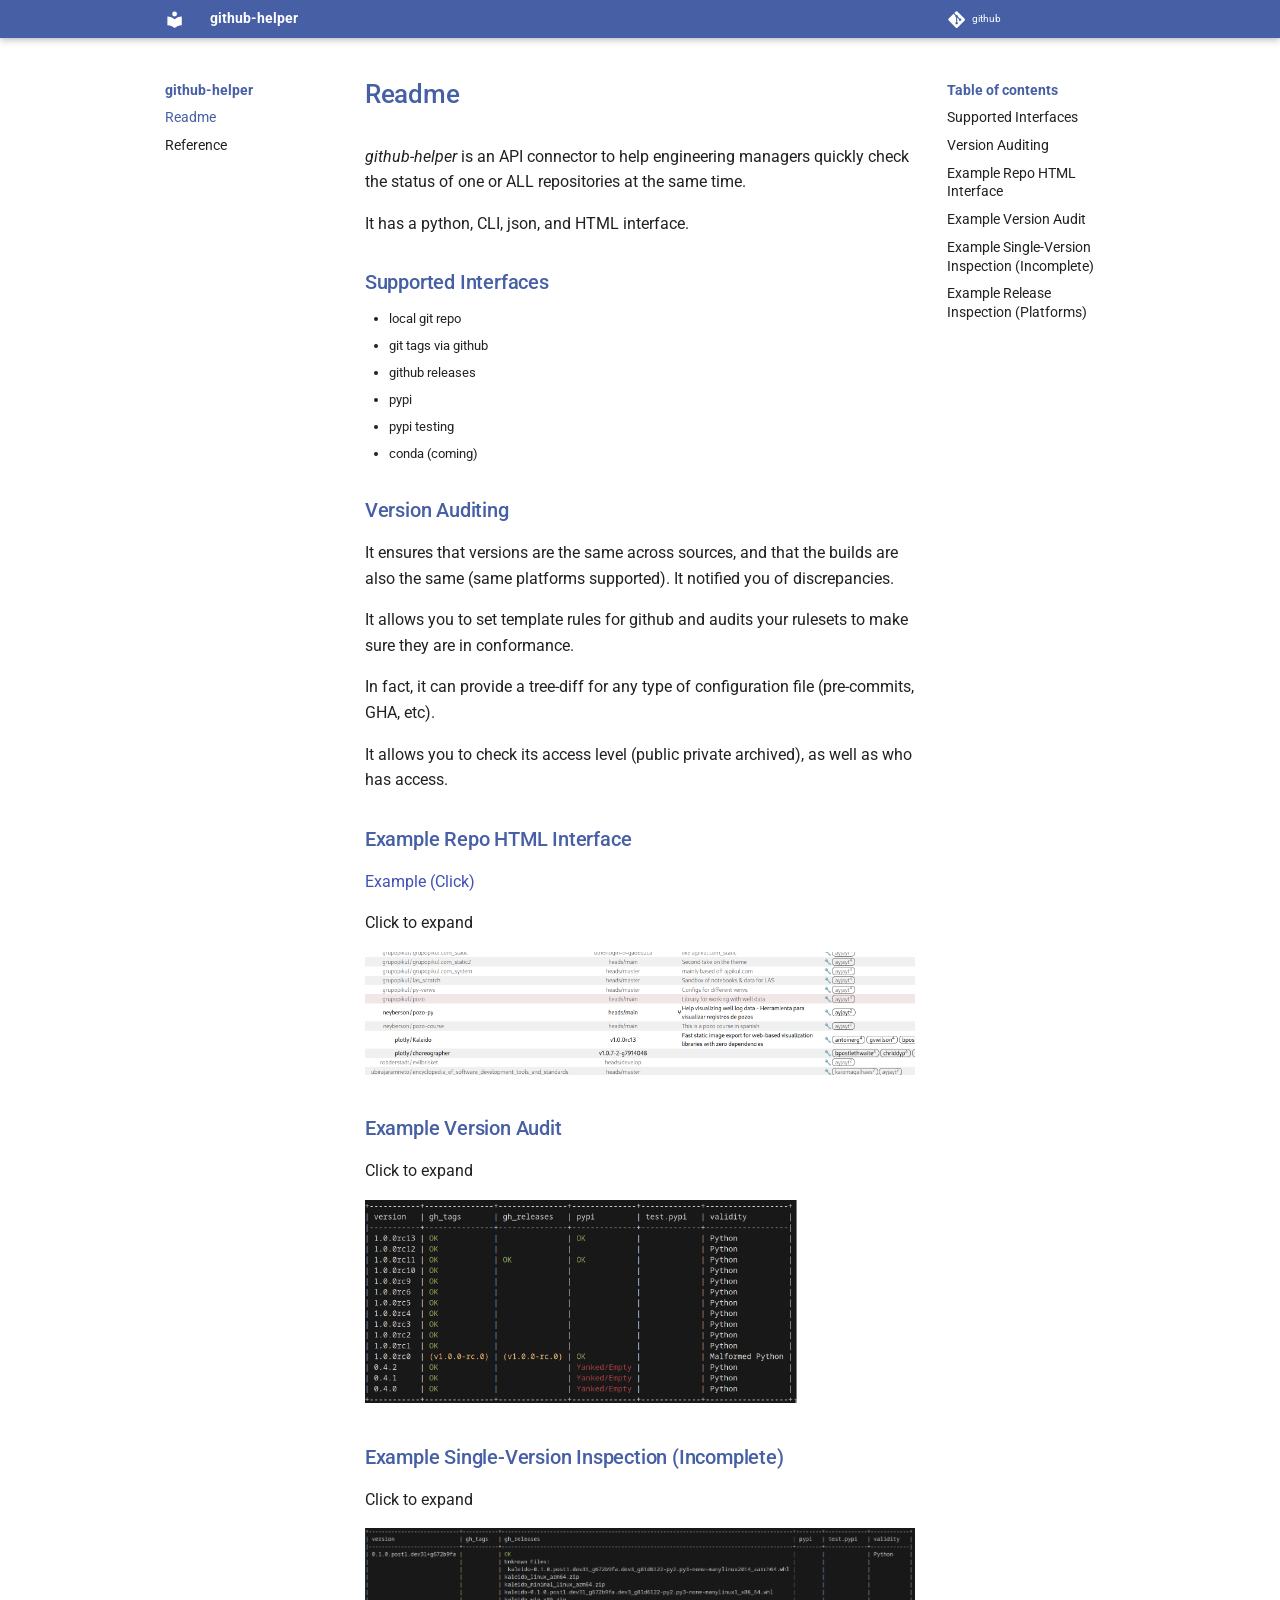
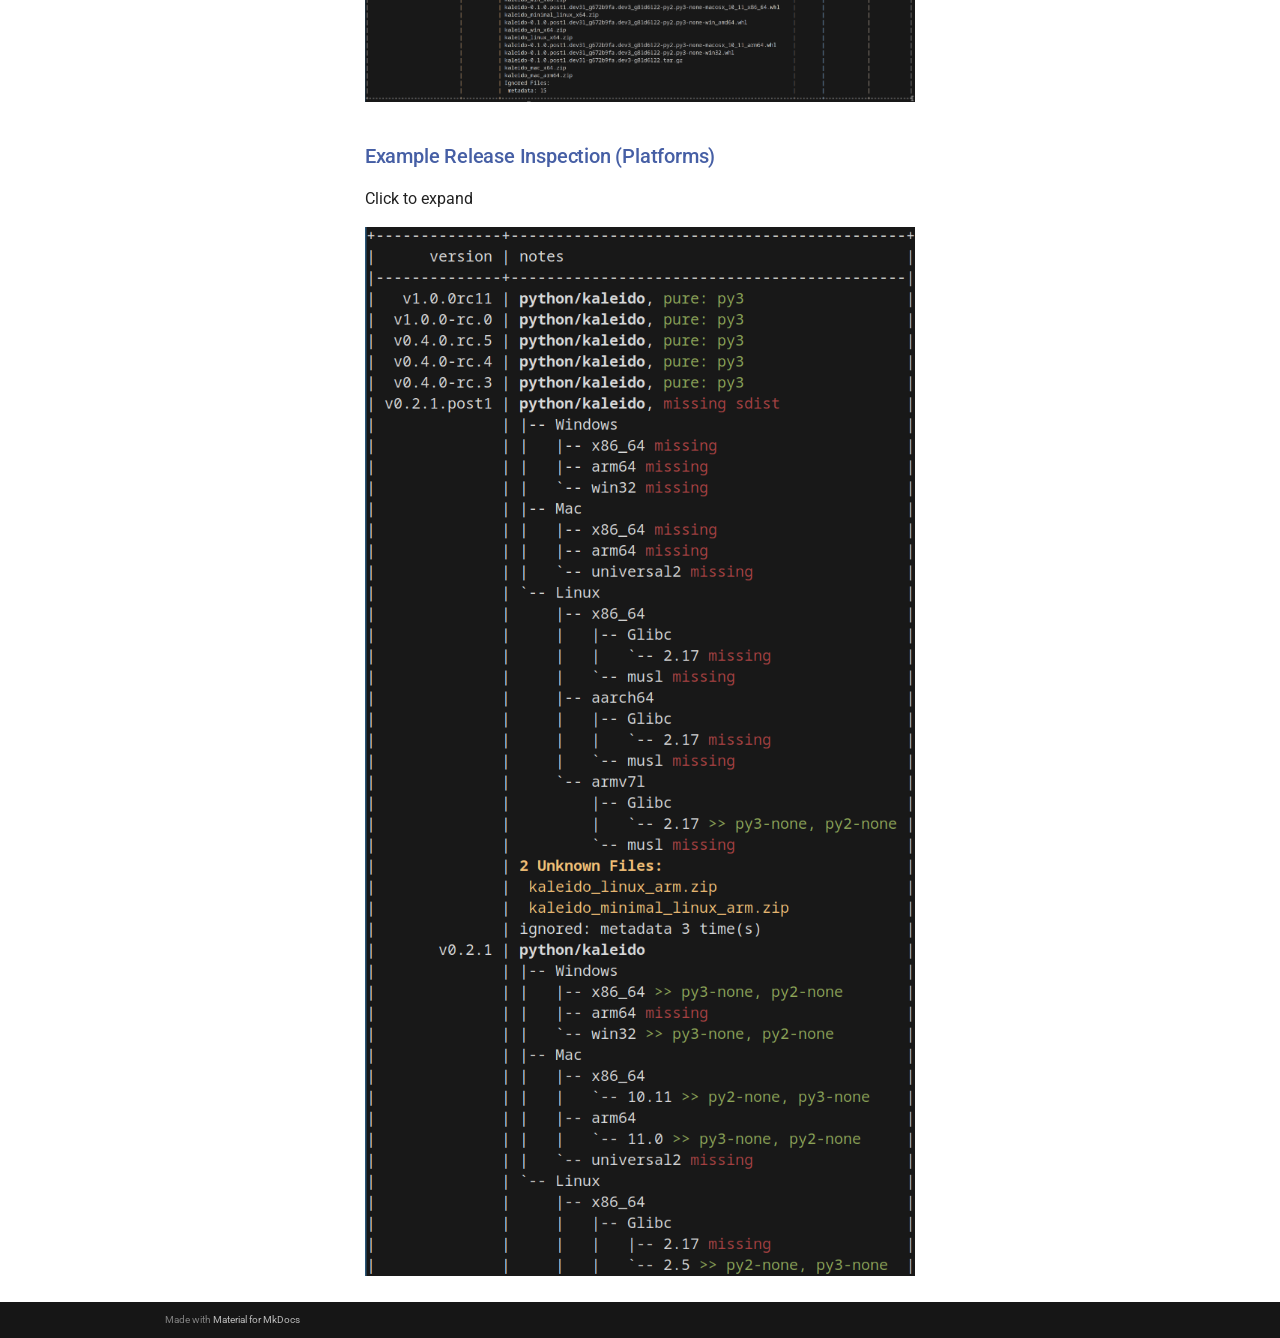
==== commit 156a0b95: "New docs build" ====
--- a/site/index.html
+++ b/site/index.html
@@ -230,7 +230,7 @@
         <li class="md-nav__item">
   <a href="#supported-interfaces" class="md-nav__link">
     <span class="md-ellipsis">
-      Supported Interfaces:
+      Supported Interfaces
     </span>
   </a>
   
@@ -255,9 +255,9 @@
 </li>
       
         <li class="md-nav__item">
-  <a href="#example-verison-audit" class="md-nav__link">
-    <span class="md-ellipsis">
-      Example Verison Audit
+  <a href="#example-version-audit" class="md-nav__link">
+    <span class="md-ellipsis">
+      Example Version Audit
     </span>
   </a>
   
@@ -267,6 +267,15 @@
   <a href="#example-single-version-inspection-incomplete" class="md-nav__link">
     <span class="md-ellipsis">
       Example Single-Version Inspection (Incomplete)
+    </span>
+  </a>
+  
+</li>
+      
+        <li class="md-nav__item">
+  <a href="#example-release-inspection-platforms" class="md-nav__link">
+    <span class="md-ellipsis">
+      Example Release Inspection (Platforms)
     </span>
   </a>
   
@@ -329,7 +338,7 @@
         <li class="md-nav__item">
   <a href="#supported-interfaces" class="md-nav__link">
     <span class="md-ellipsis">
-      Supported Interfaces:
+      Supported Interfaces
     </span>
   </a>
   
@@ -354,9 +363,9 @@
 </li>
       
         <li class="md-nav__item">
-  <a href="#example-verison-audit" class="md-nav__link">
-    <span class="md-ellipsis">
-      Example Verison Audit
+  <a href="#example-version-audit" class="md-nav__link">
+    <span class="md-ellipsis">
+      Example Version Audit
     </span>
   </a>
   
@@ -366,6 +375,15 @@
   <a href="#example-single-version-inspection-incomplete" class="md-nav__link">
     <span class="md-ellipsis">
       Example Single-Version Inspection (Incomplete)
+    </span>
+  </a>
+  
+</li>
+      
+        <li class="md-nav__item">
+  <a href="#example-release-inspection-platforms" class="md-nav__link">
+    <span class="md-ellipsis">
+      Example Release Inspection (Platforms)
     </span>
   </a>
   
@@ -392,31 +410,37 @@
 <p><em>github-helper</em> is an API connector to help engineering managers quickly check the
 status of one or ALL repositories at the same time.</p>
 <p>It has a python, CLI, json, and HTML interface.</p>
-<h3 id="supported-interfaces">Supported Interfaces:</h3>
+<h2 id="supported-interfaces">Supported Interfaces</h2>
 <ul>
 <li>local git repo</li>
 <li>git tags via github</li>
 <li>github releases</li>
 <li>pypi</li>
 <li>pypi testing</li>
-<li>conda</li>
+<li>conda (coming)</li>
 </ul>
-<h3 id="version-auditing">Version Auditing</h3>
+<h2 id="version-auditing">Version Auditing</h2>
 <p>It ensures that versions are the same across sources, and that the builds are
-also the same (same platforms supported). It notified you of discrepencies.</p>
+also the same (same platforms supported). It notified you of discrepancies.</p>
 <p>It allows you to set template rules for github and audits your rulesets to make
-sure they are in comformance.</p>
+sure they are in conformance.</p>
 <p>In fact, it can provide a tree-diff for any type of configuration file
 (pre-commits, GHA, etc).</p>
 <p>It allows you to check its access level (public private archived), as well as
 who has access.</p>
-<h3 id="example-repo-html-interface">Example Repo HTML Interface</h3>
-<p><a href="repos.html">Example</a></p>
-<p><img alt="Screenshot of Repos HTML Output" src="images/repos_html_interface.png" /></p>
-<h3 id="example-verison-audit">Example Verison Audit</h3>
-<p><img alt="Screenshot of Multi-Version Output" src="images/version_audit.png" /></p>
-<h3 id="example-single-version-inspection-incomplete">Example Single-Version Inspection (Incomplete)</h3>
-<p><img alt="Screenshot of Terminal Output" src="images/single_version_audit.png" /></p>
+<h2 id="example-repo-html-interface">Example Repo HTML Interface</h2>
+<p><a href="repos.html">Example (Click)</a></p>
+<p>Click to expand</p>
+<p><a href="images/repos_html_interface.png"> <img alt="Screenshot of Repos HTML Output" src="images/repos_html_interface.png" /> </a></p>
+<h2 id="example-version-audit">Example Version Audit</h2>
+<p>Click to expand</p>
+<p><a href="images/version_audit.png"> <img alt="Screenshot of Multi-Version Output" src="images/version_audit.png" /> </a></p>
+<h2 id="example-single-version-inspection-incomplete">Example Single-Version Inspection (Incomplete)</h2>
+<p>Click to expand</p>
+<p><a href="images/single_version_audit.png"> <img alt="Screenshot of Terminal Output Single Version" src="images/single_version_audit.png" /> </a></p>
+<h2 id="example-release-inspection-platforms">Example Release Inspection (Platforms)</h2>
+<p>Click to expand</p>
+<p><a href="images/release_audit.png"> <img alt="Screenshot of Terminal Output Releases" src="images/release_audit.png" /> </a></p>
 
 
 
